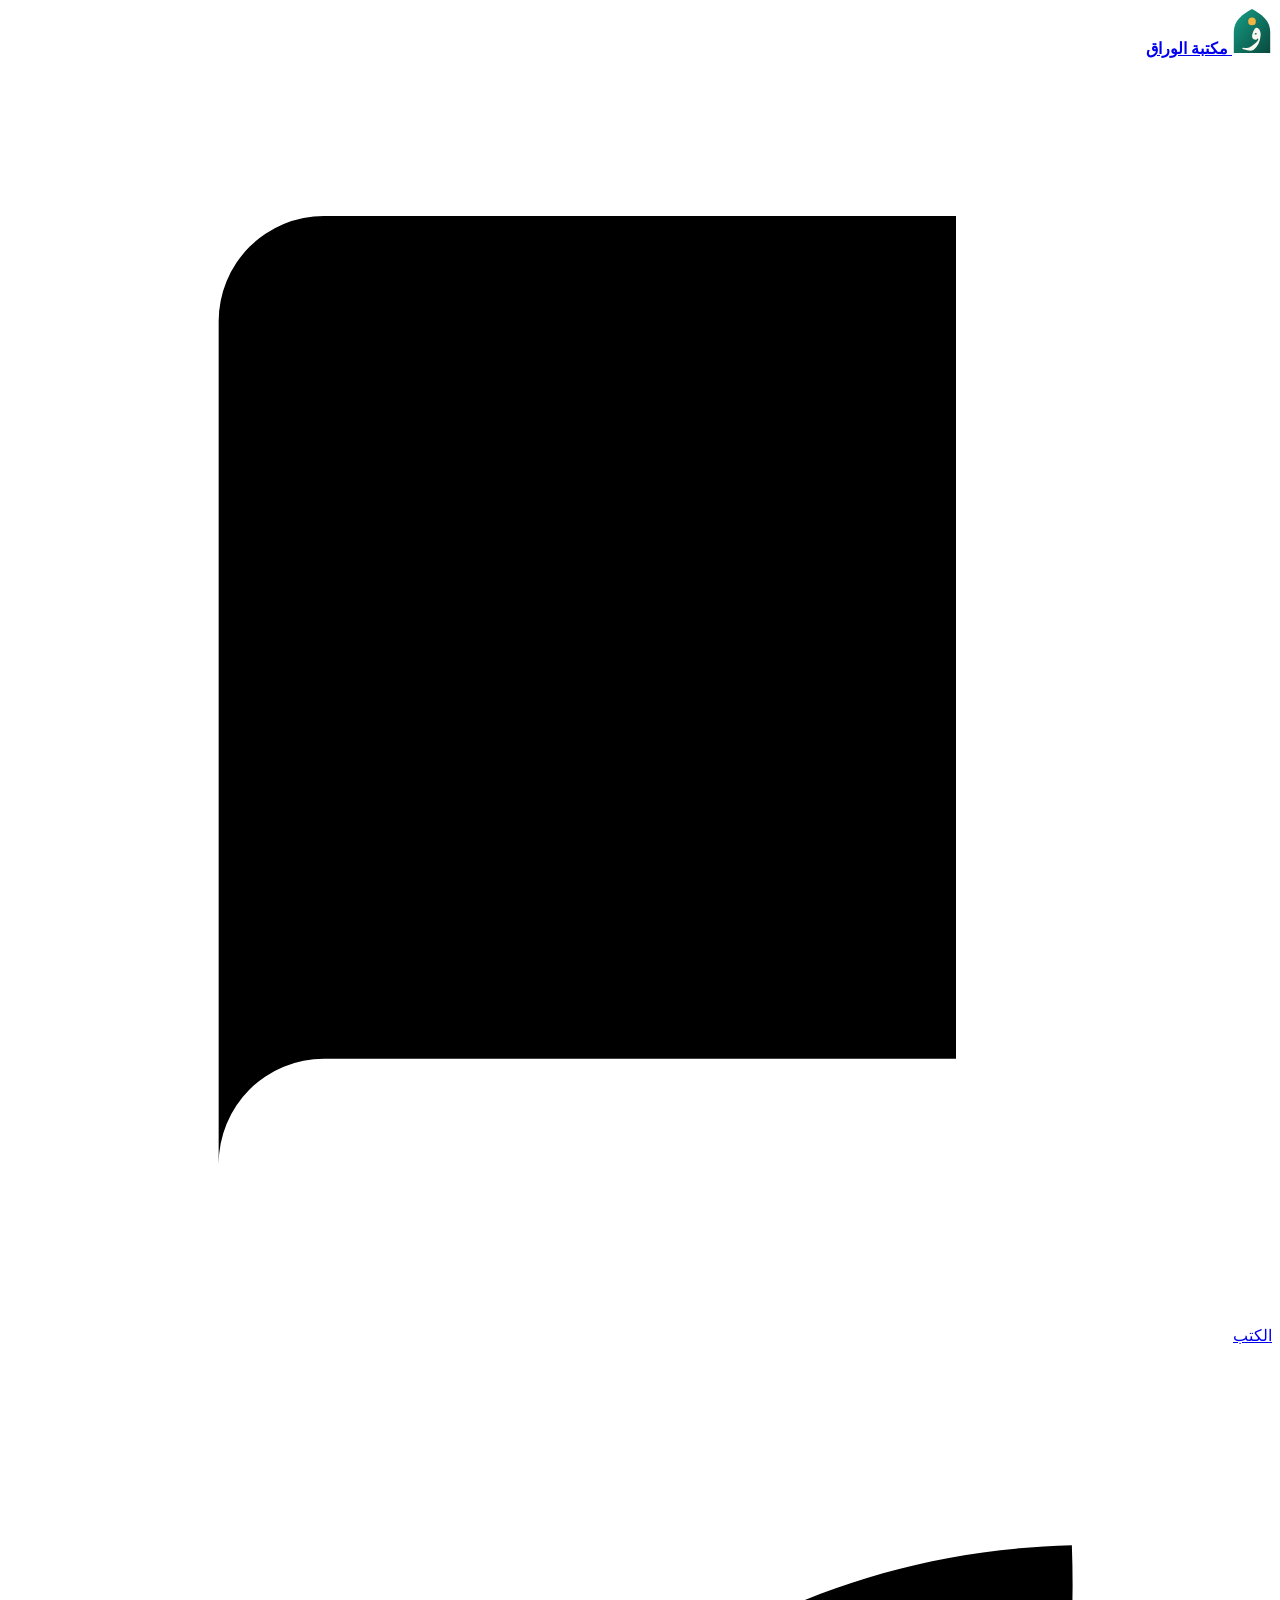
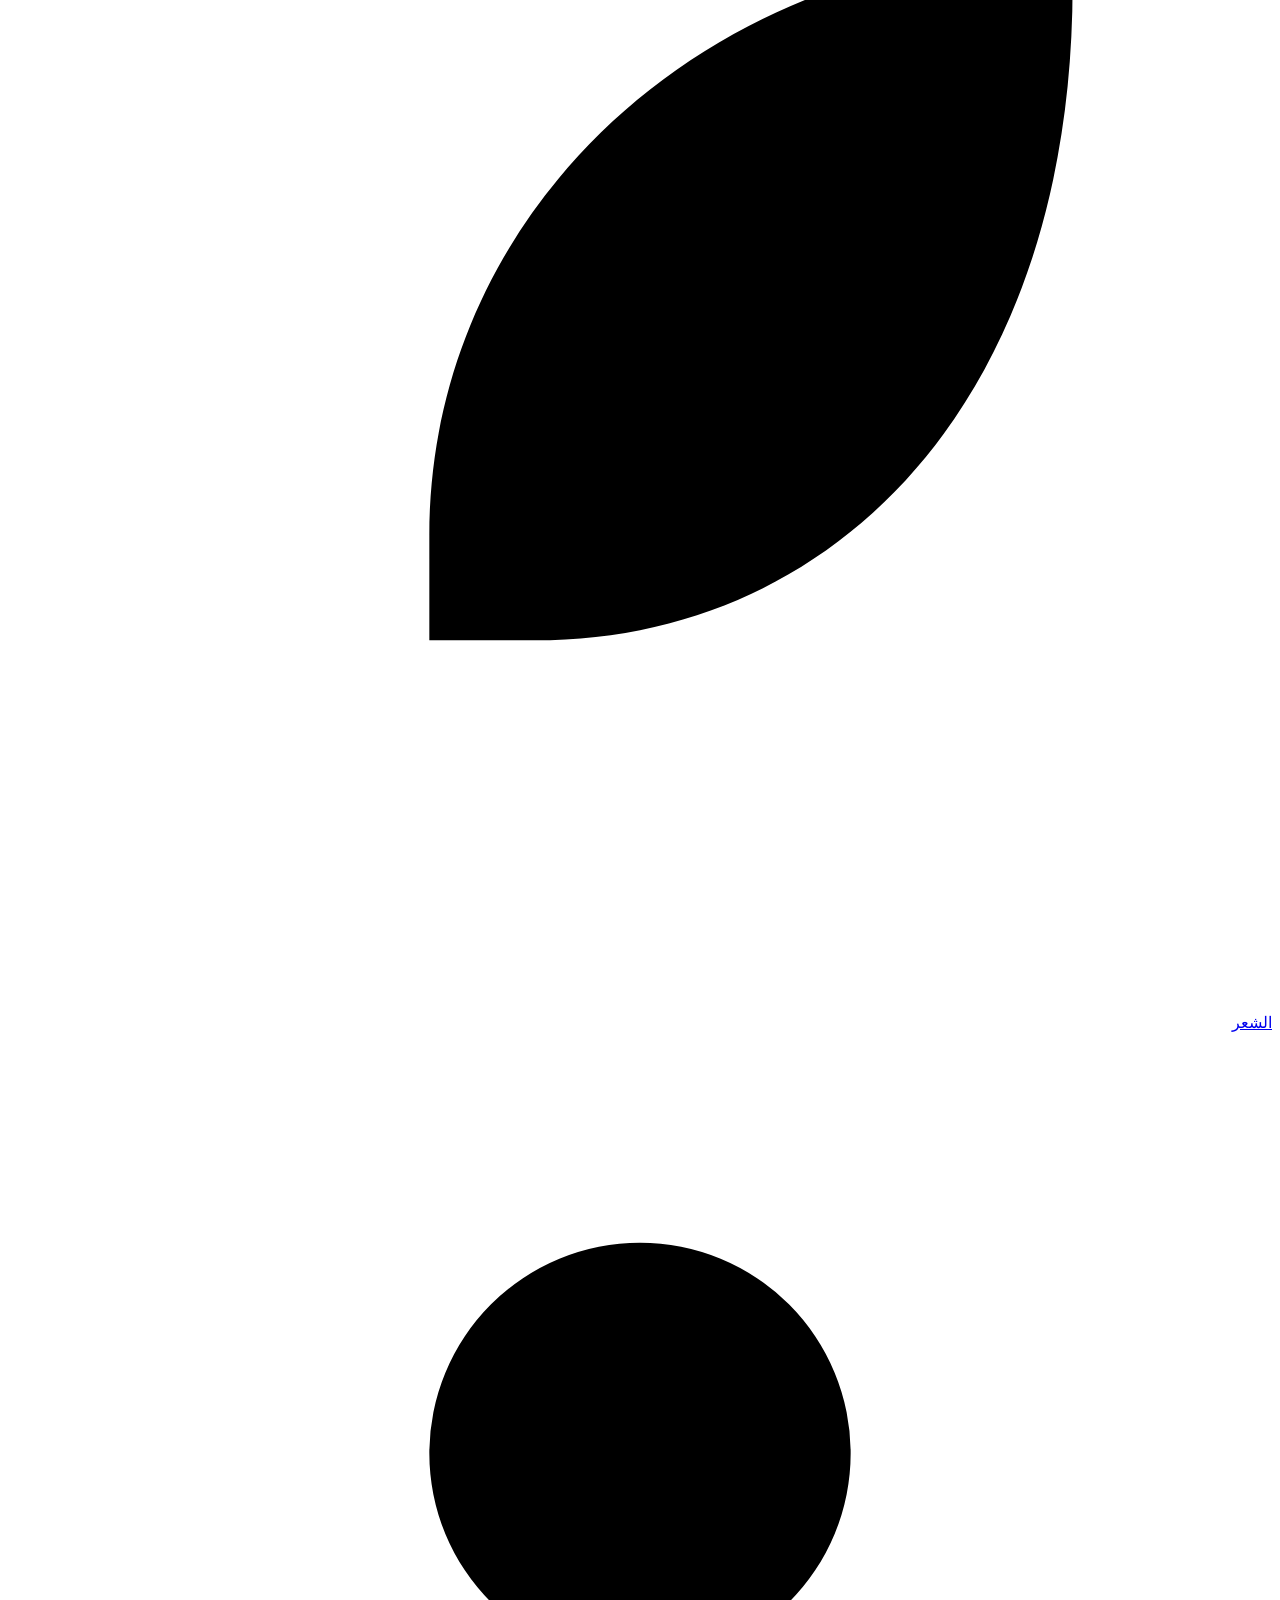
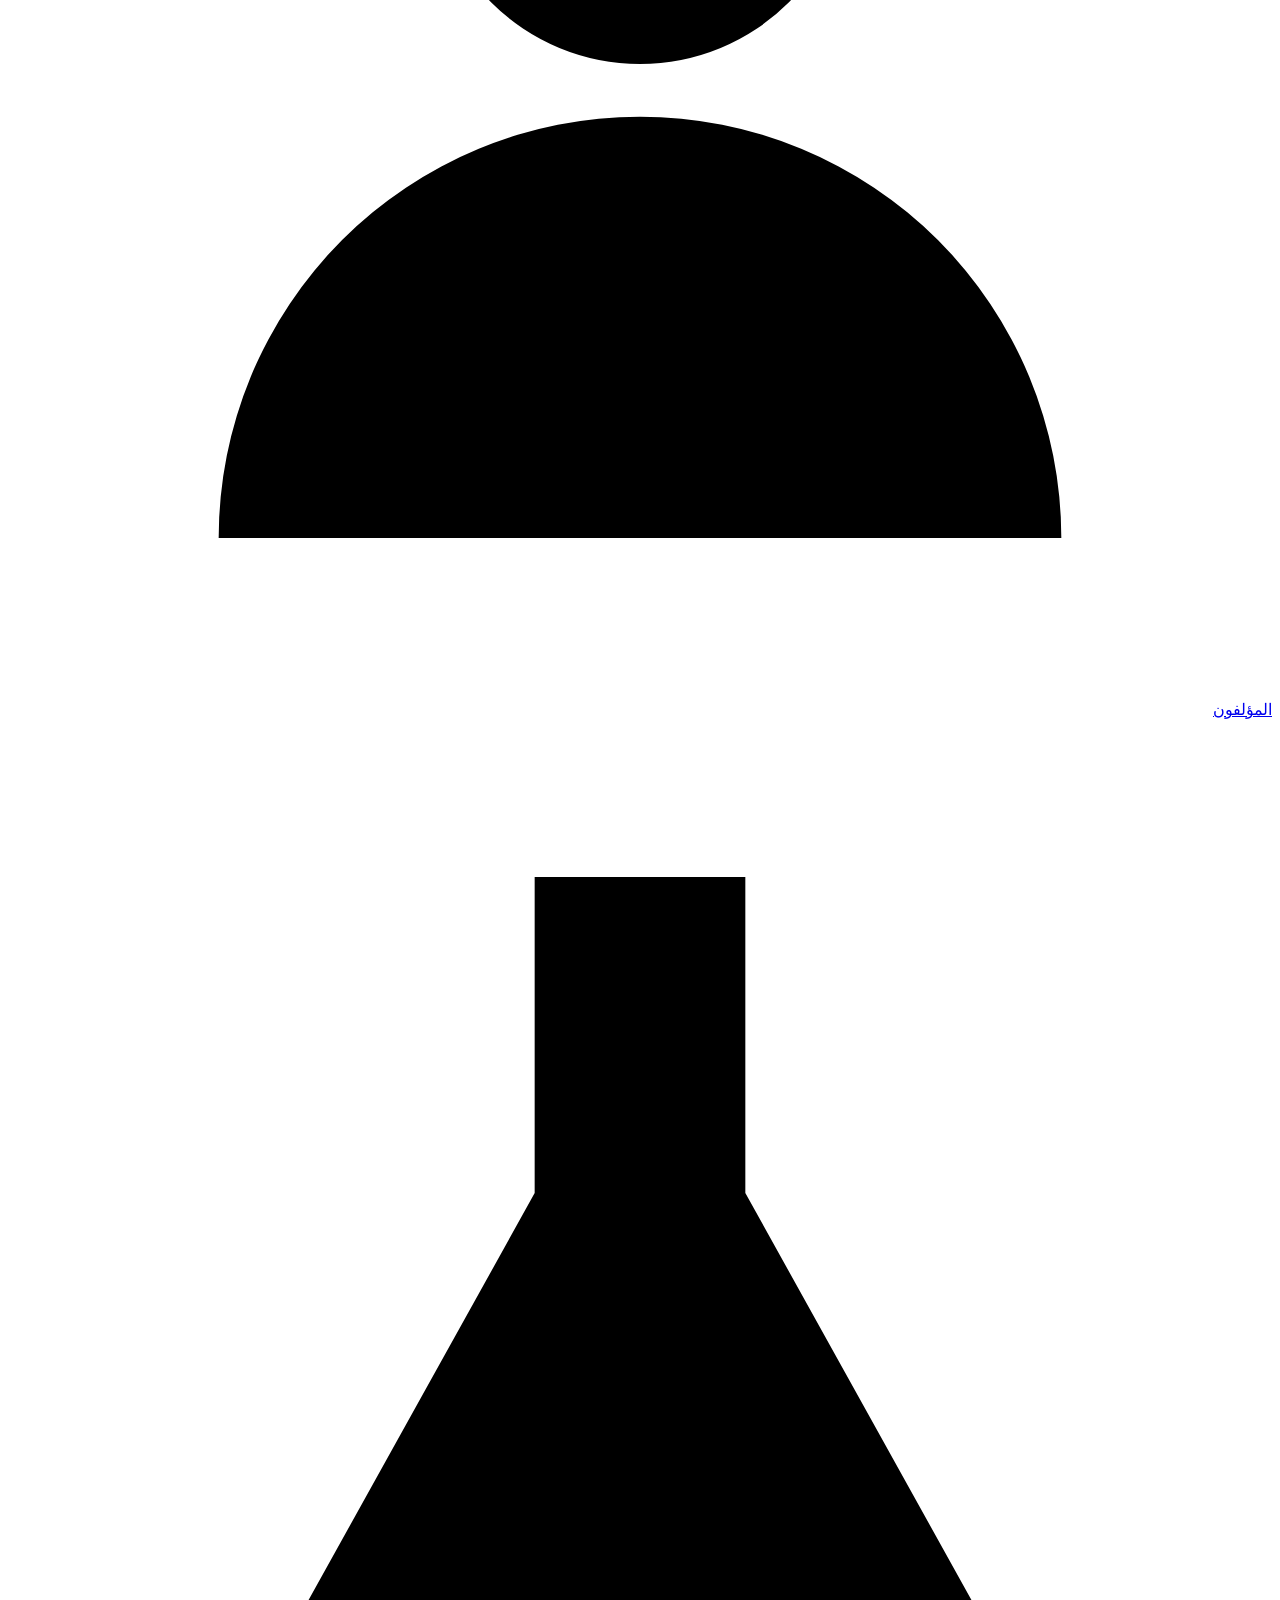
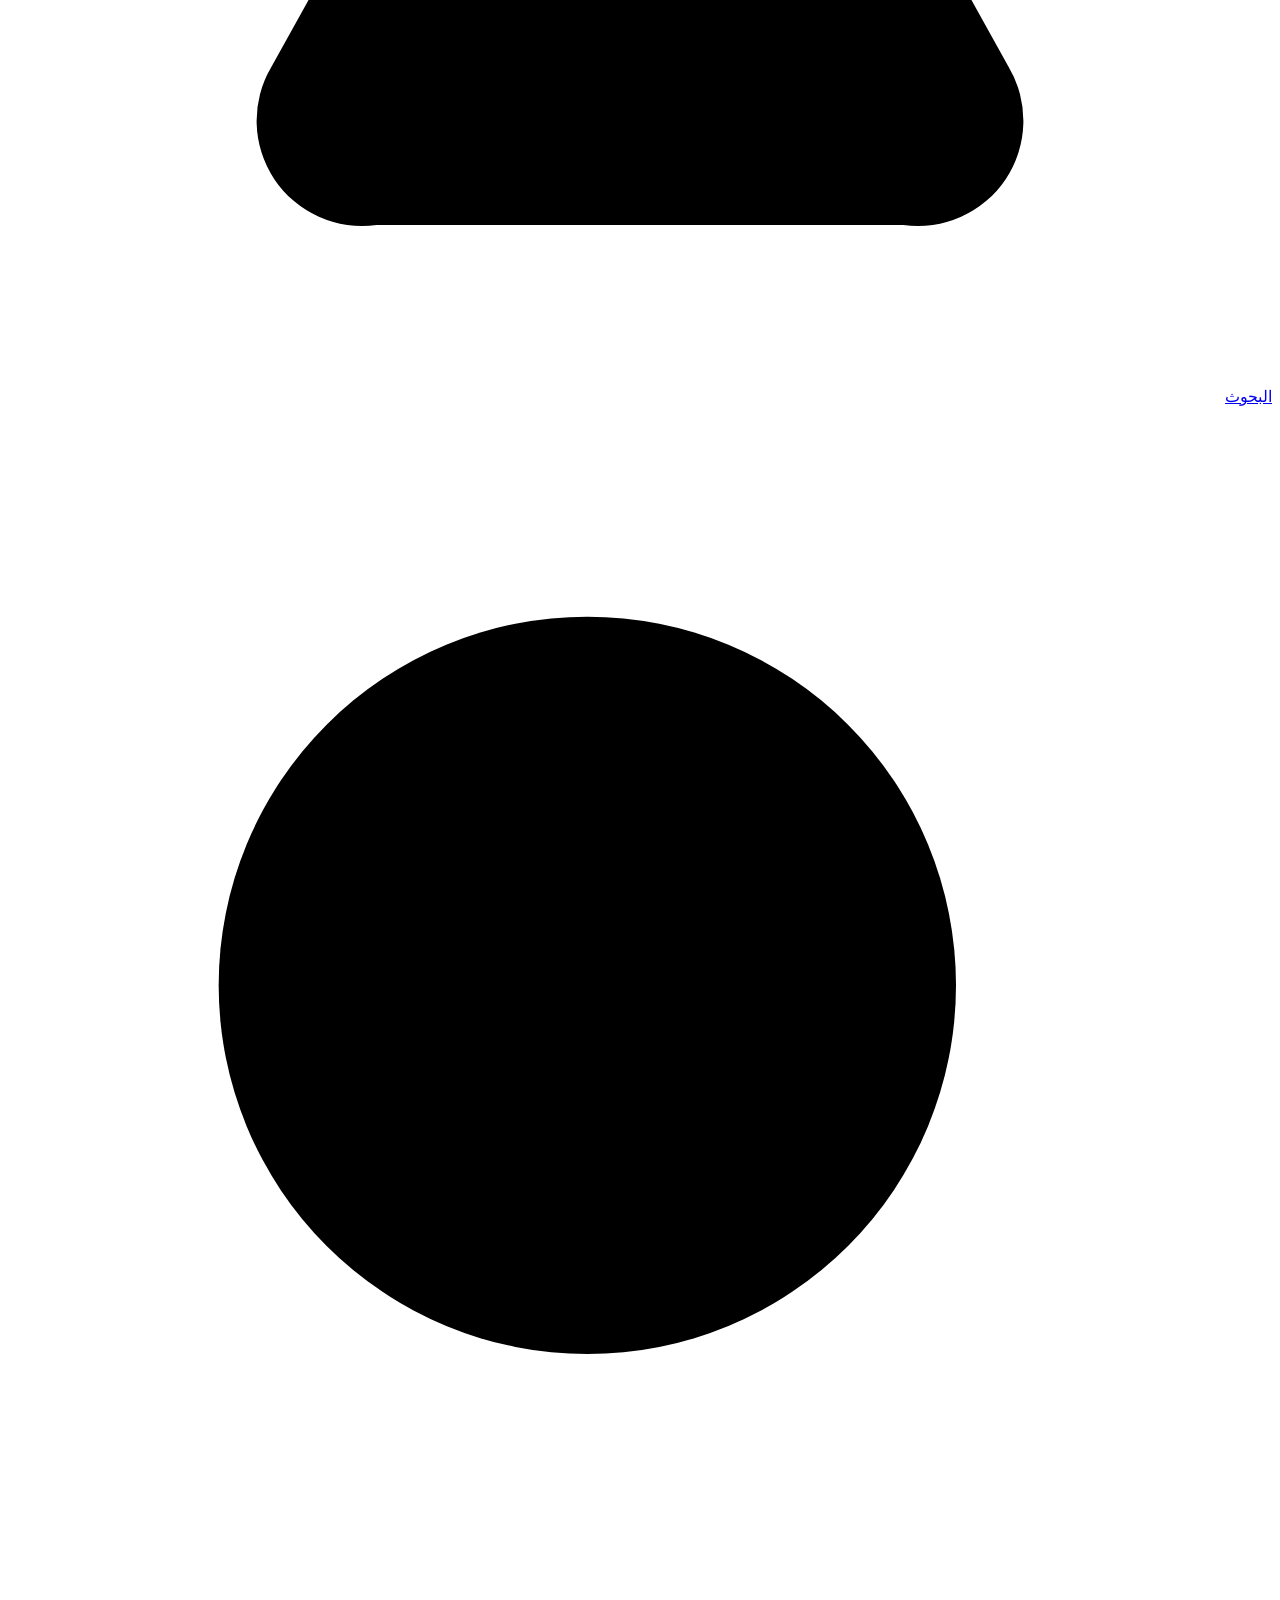
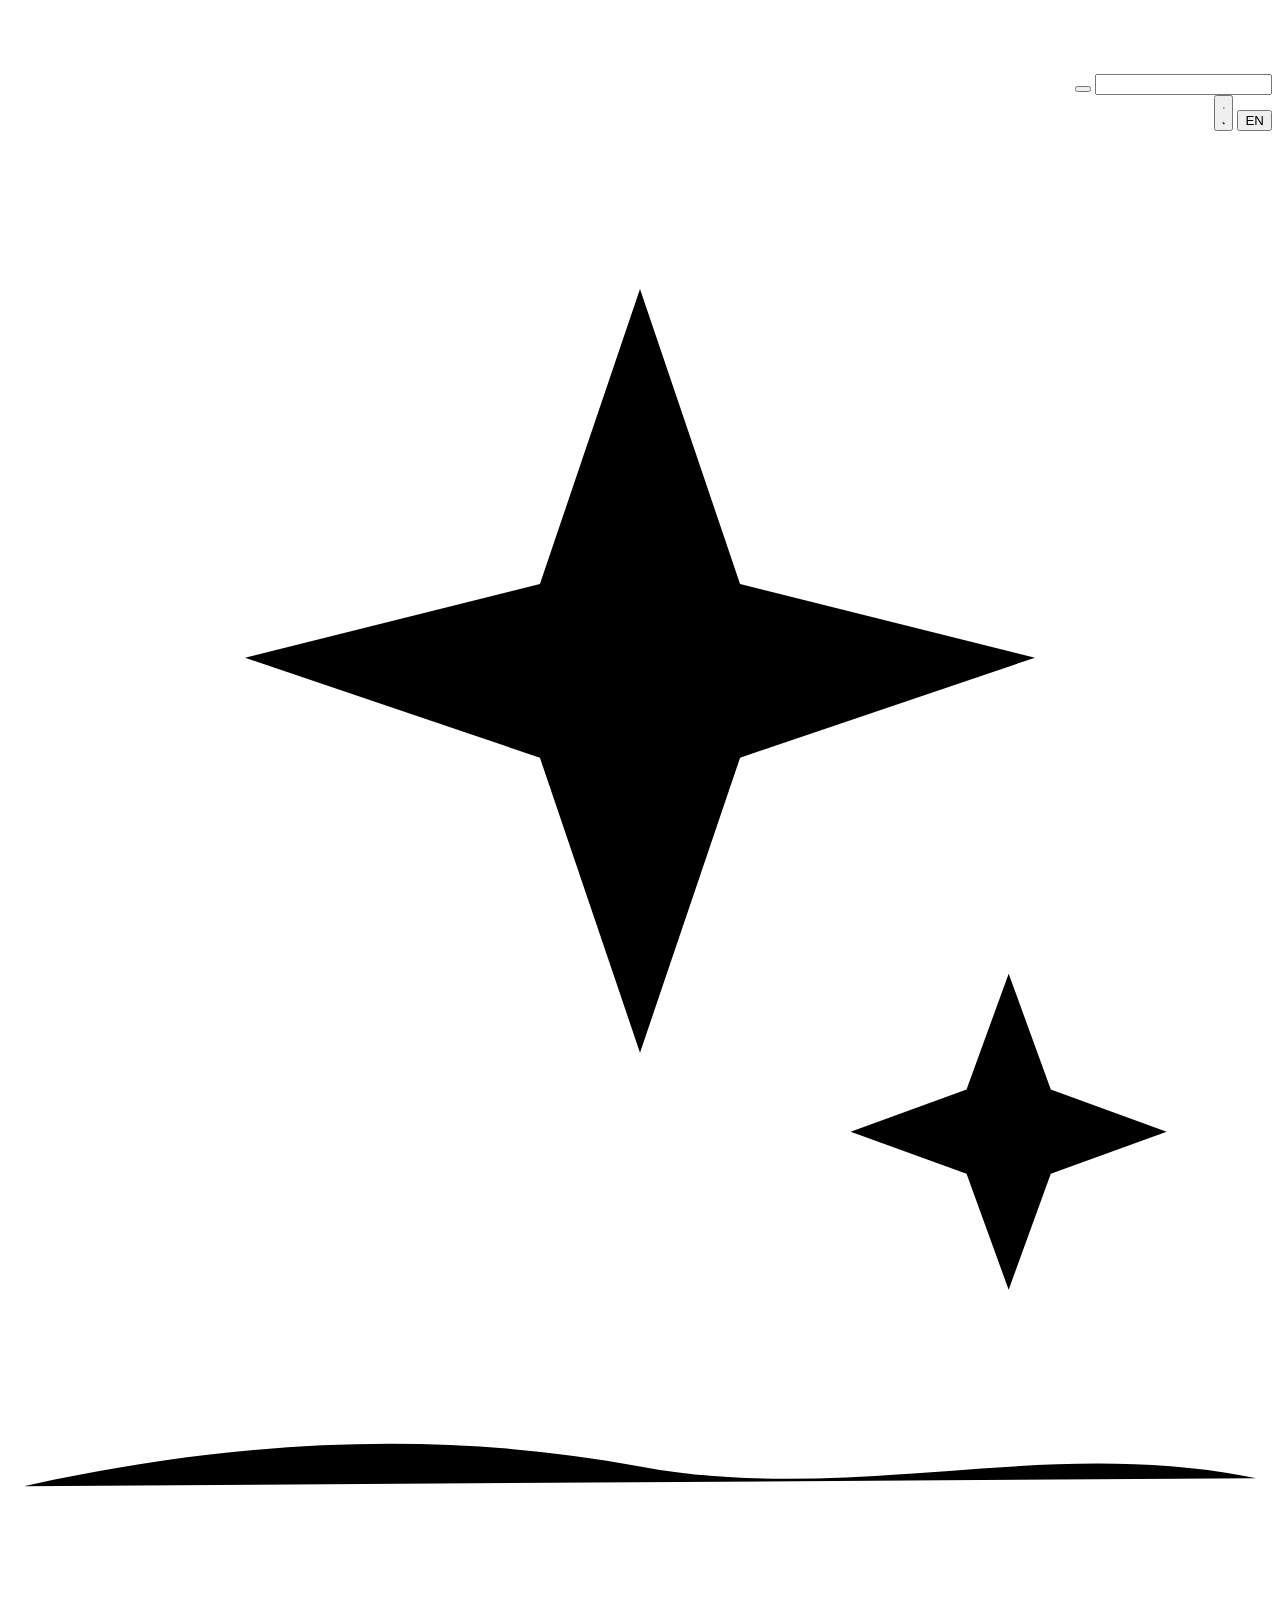
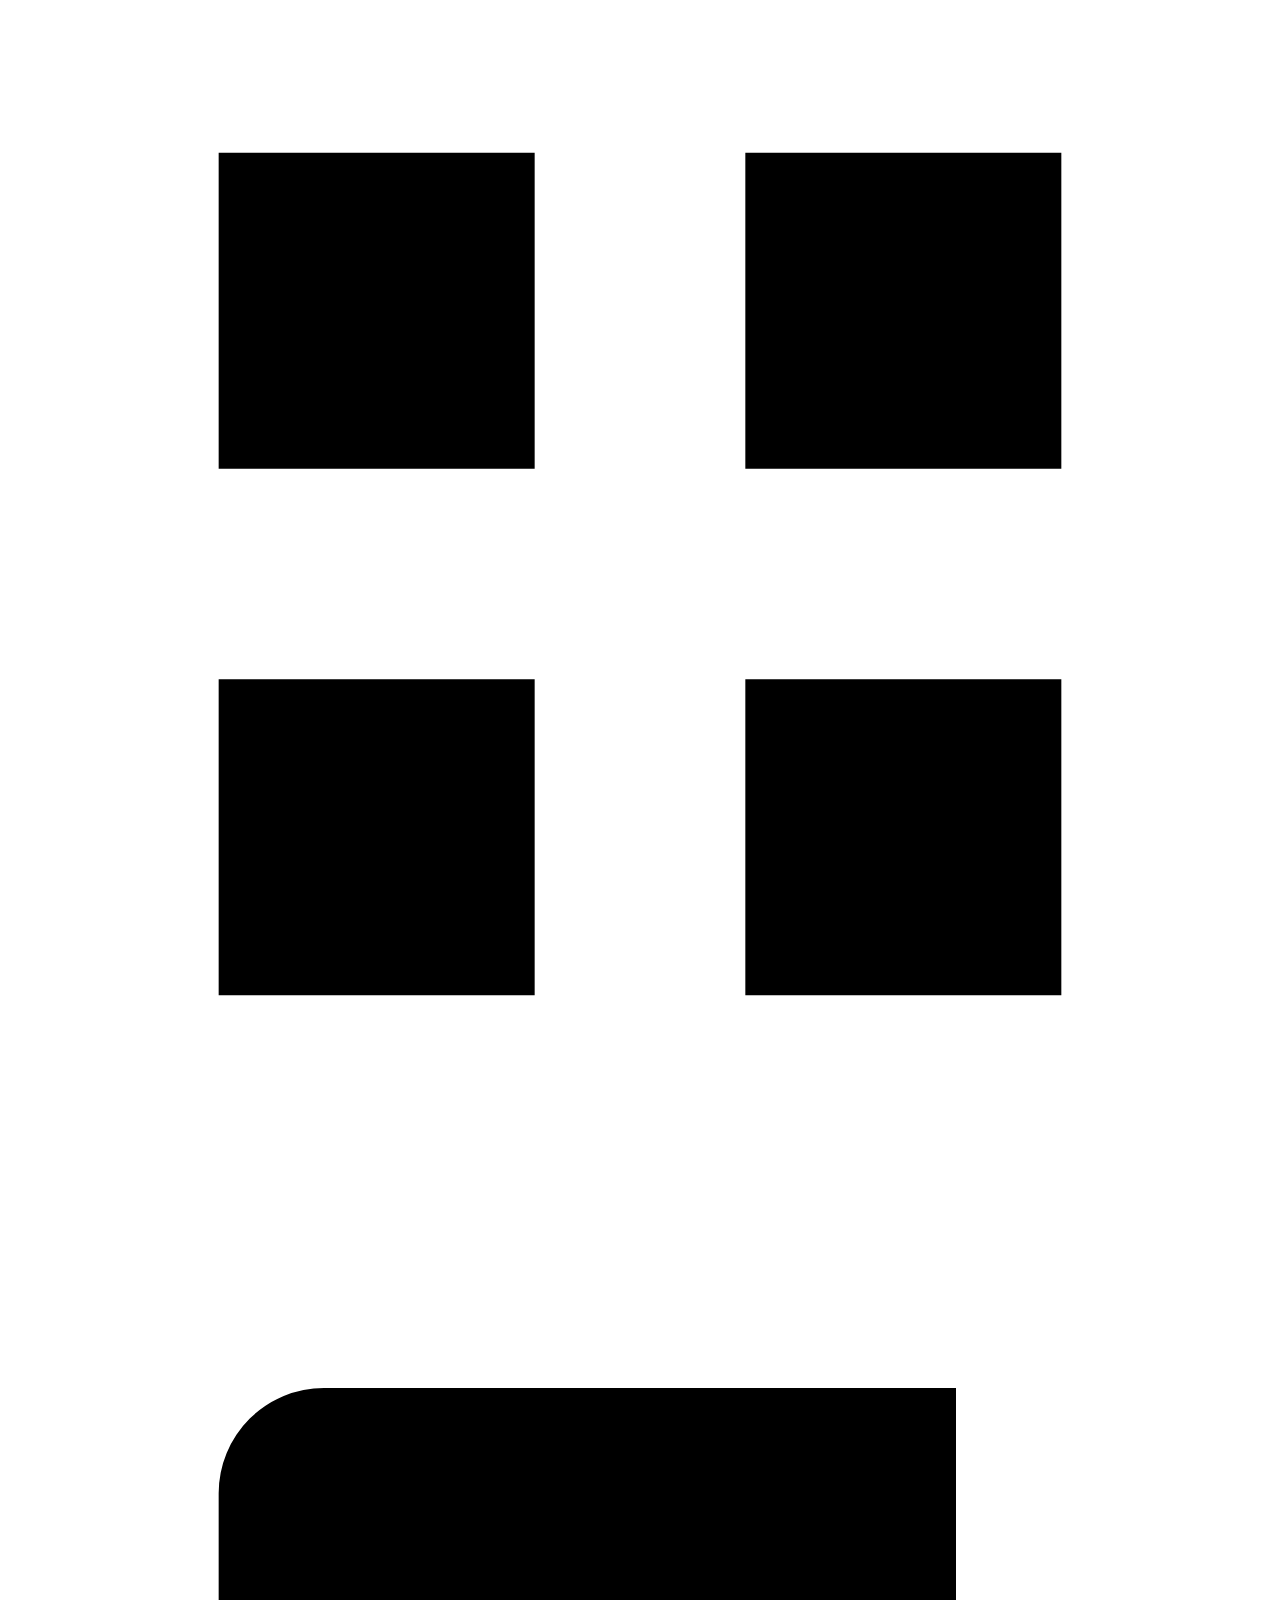
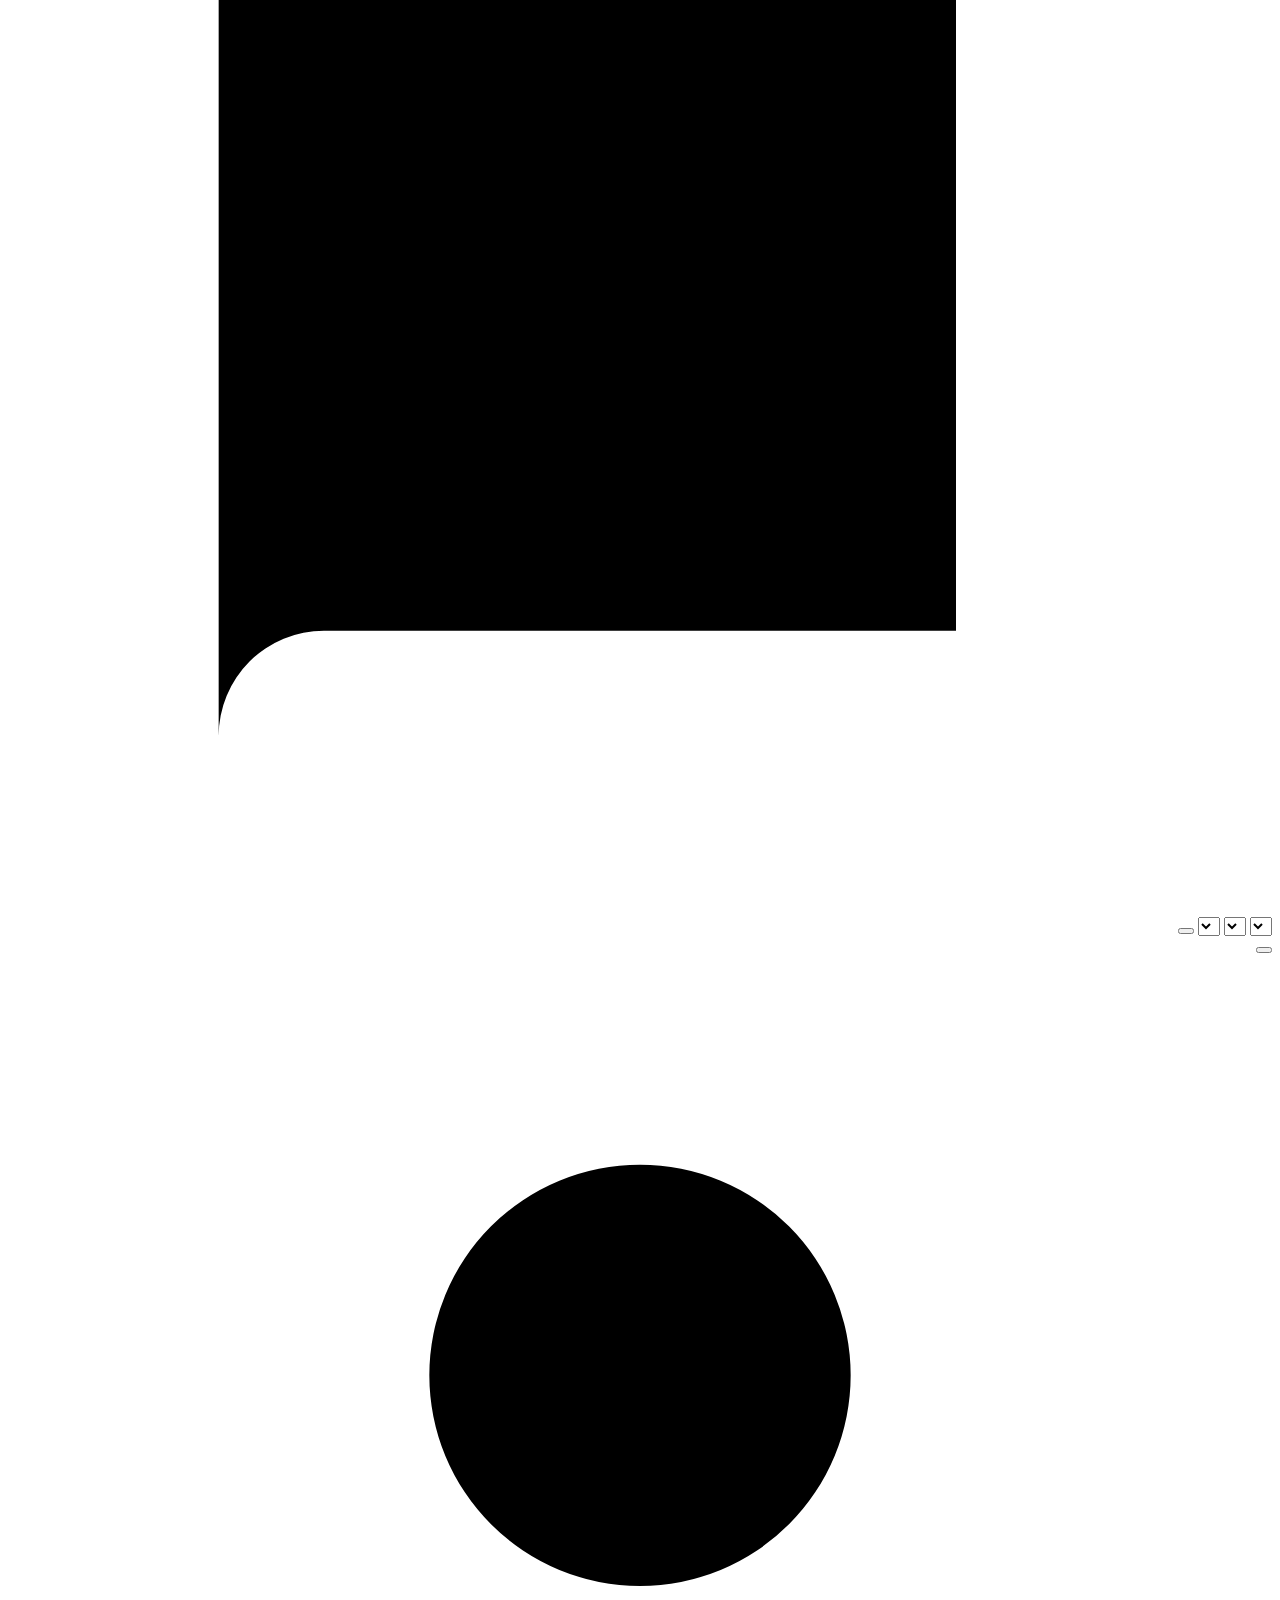
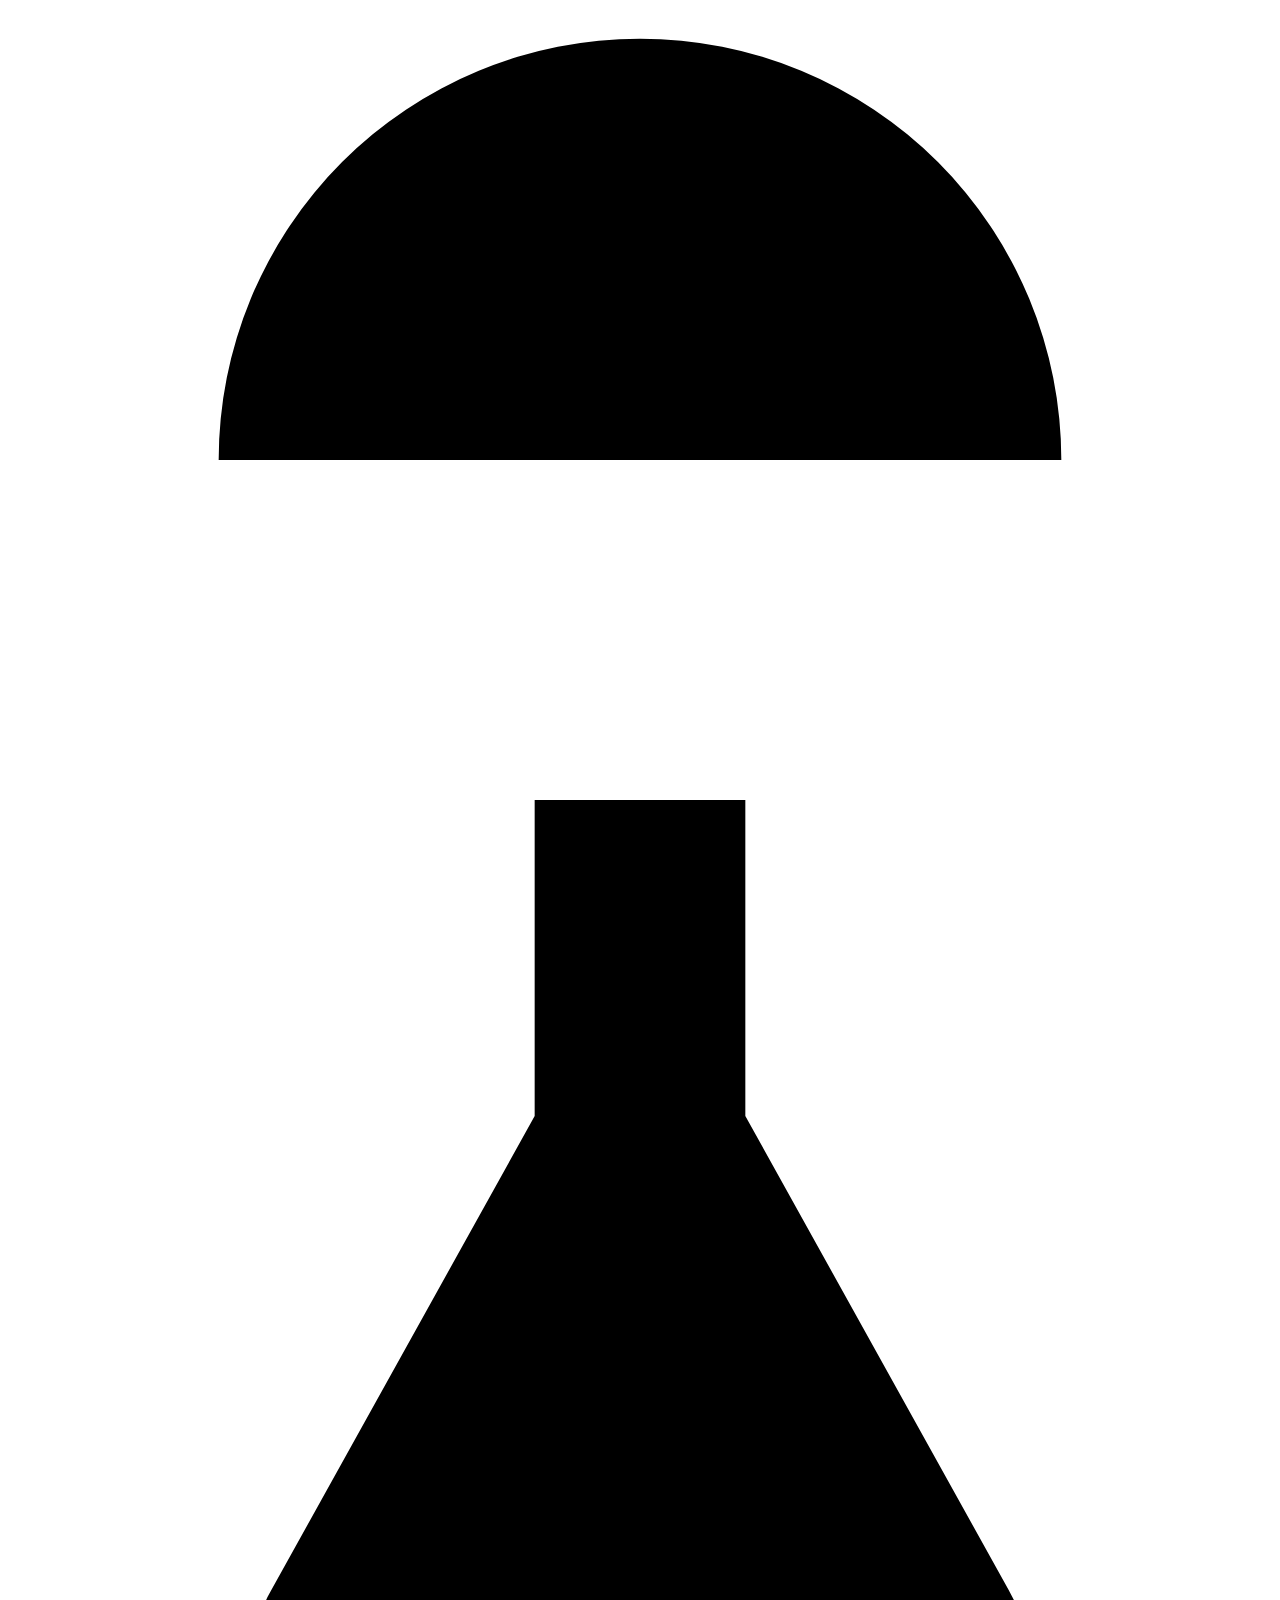
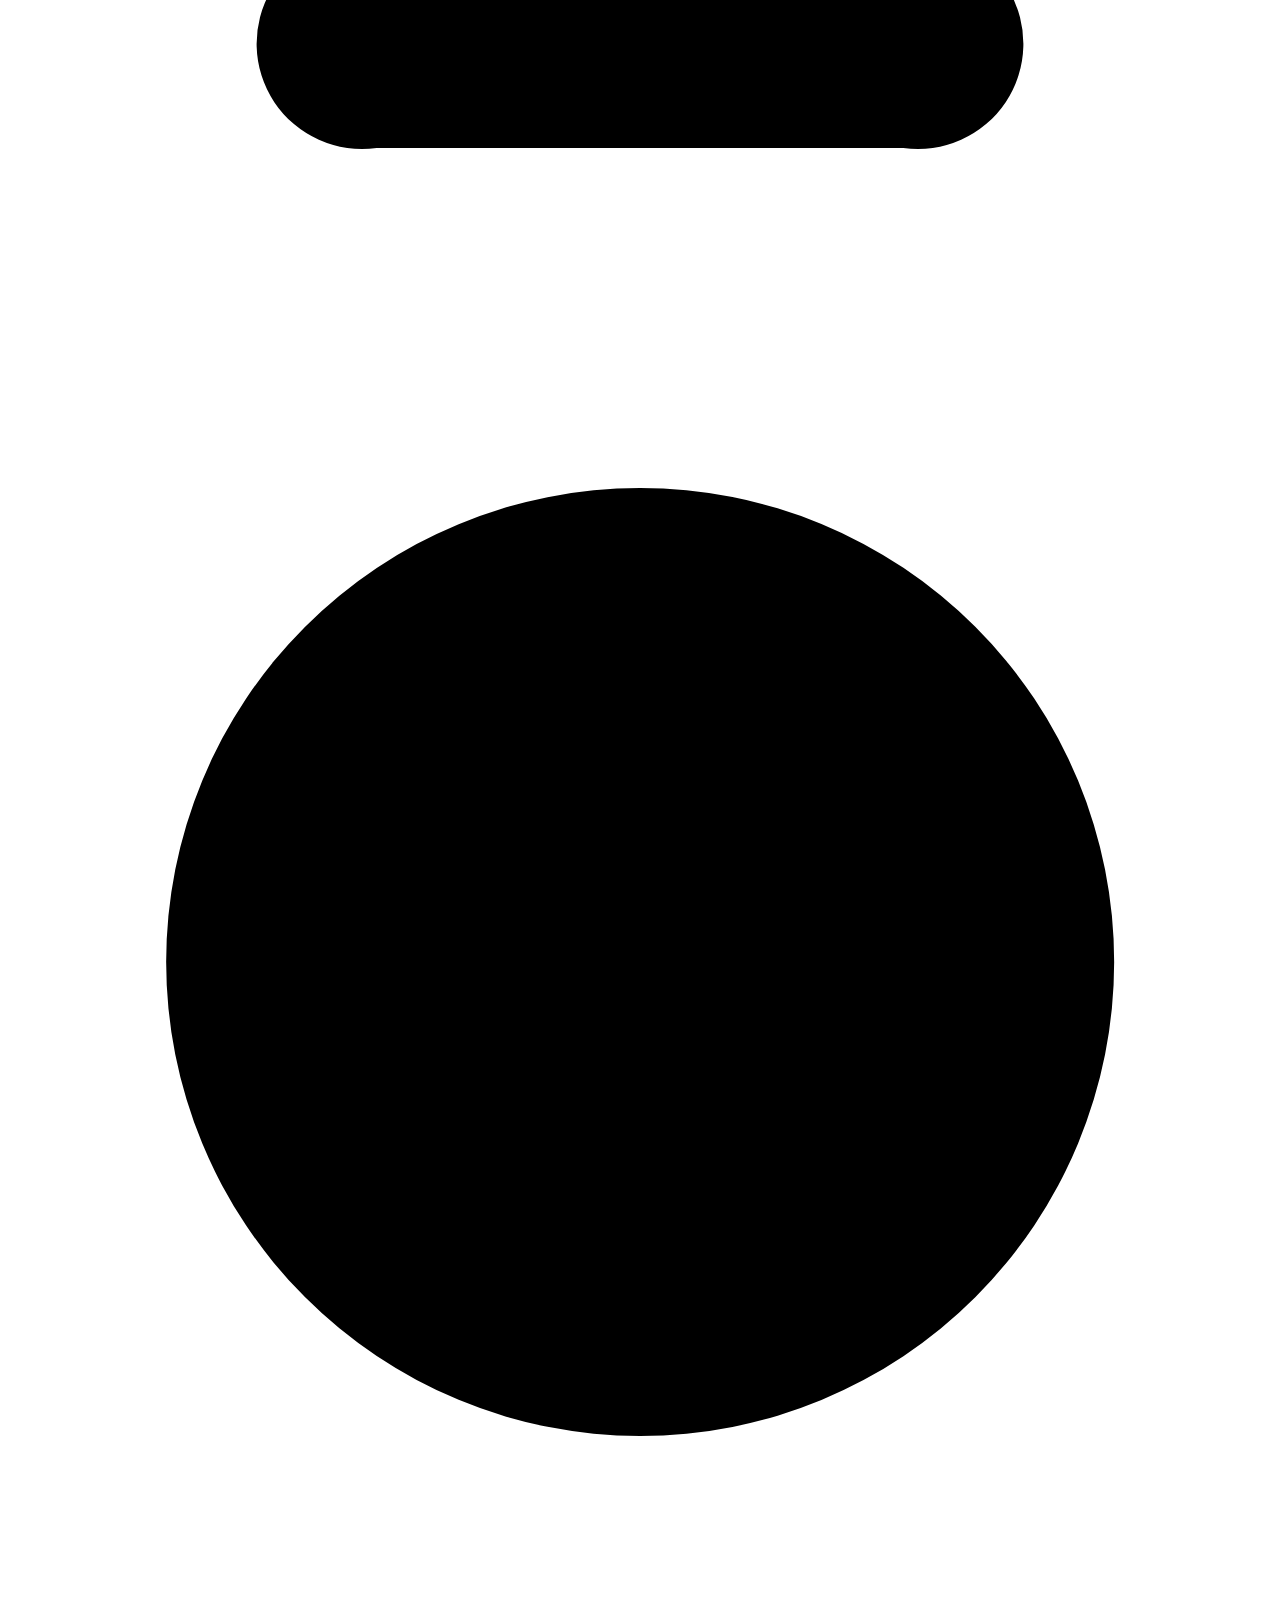
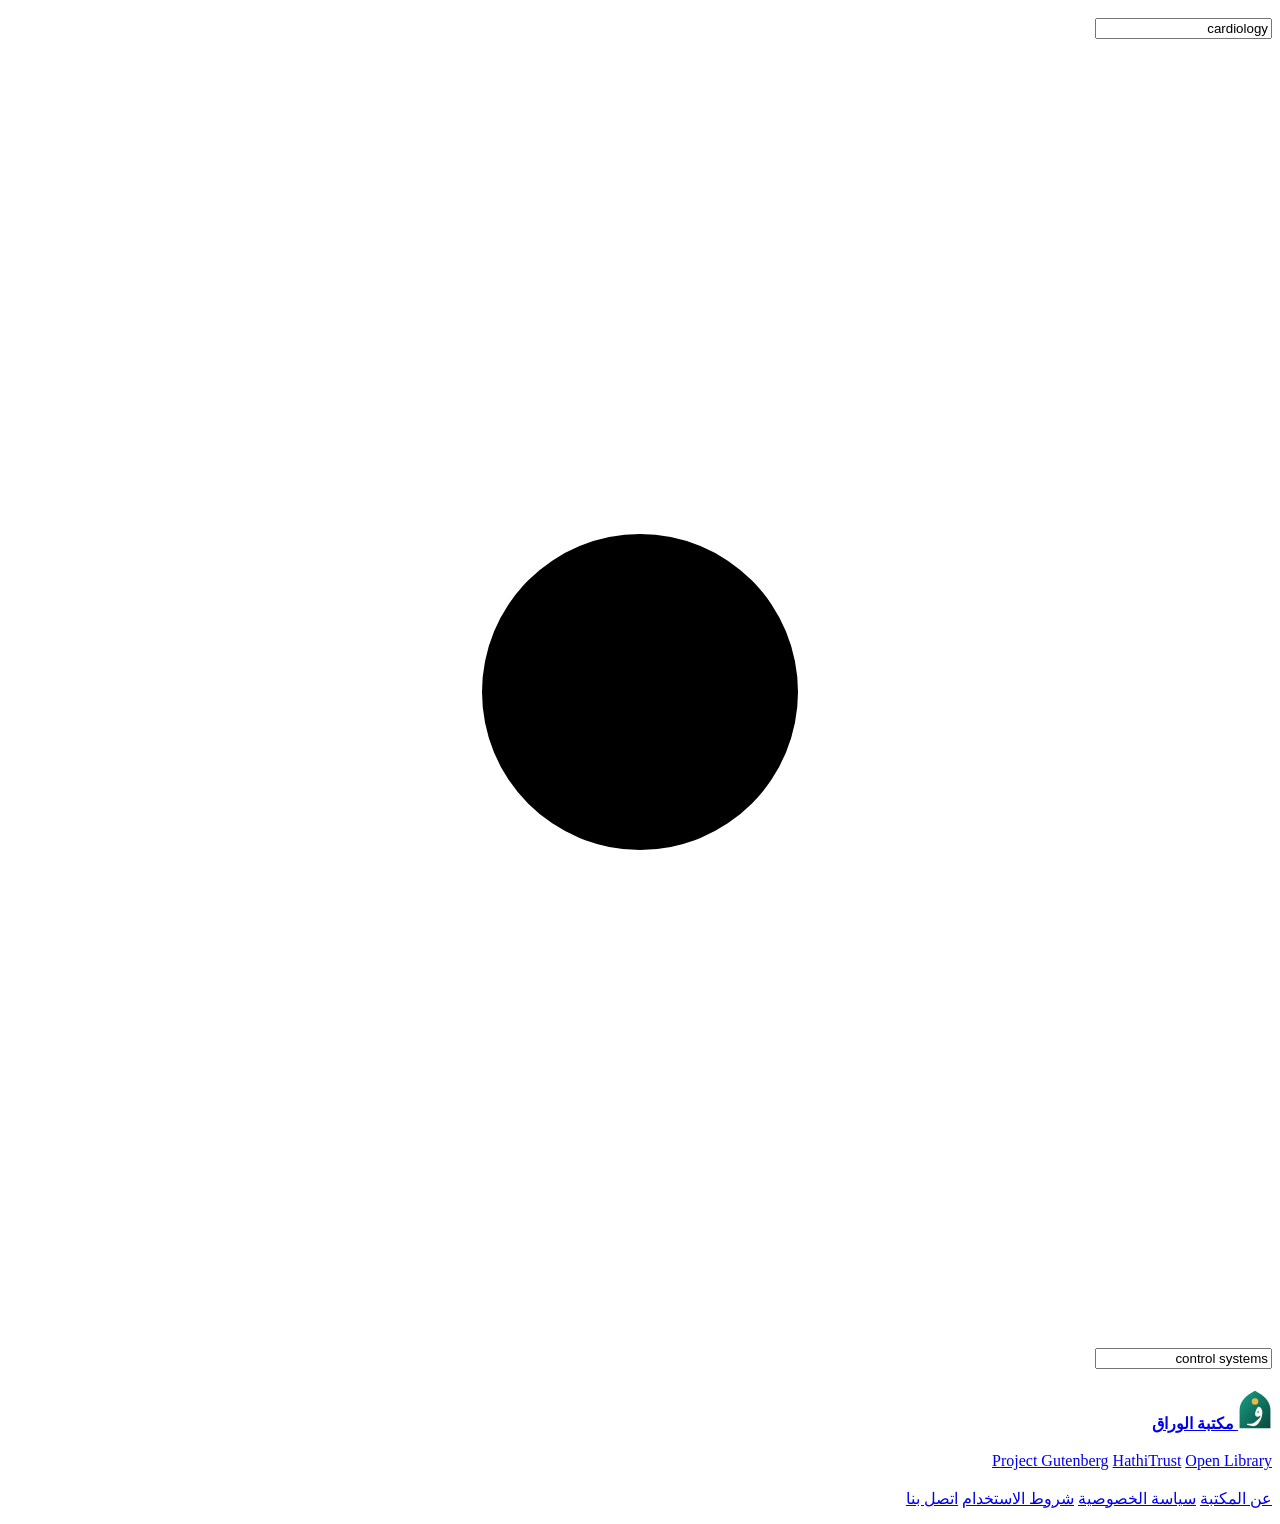
==== frontend/index.html @ 83ee7a57 "Relevance search: best matches first, one-letter slips forgiven - Results are ranked: exact title, t" ====
<!doctype html>
<html lang="ar" dir="rtl">

<head>
    <meta charset="utf-8">
    <meta name="viewport" content="width=device-width,initial-scale=1,viewport-fit=cover">
    <meta name="description" content="مكتبة الوراق: فهرس مفتوح لأكثر من مليون كتاب مسقطة عنها حقوق النشر، وعشرات آلاف القصائد العربية، وآلاف الكتب العربية الحديثة من روايات وتنمية بشرية، مع أغلفتها وتصنيفاتها. Open index of public-domain books and modern Arabic books.">
    <meta name="theme-color" content="#F2F0EA">
    <meta name="robots" content="index,follow">
    <meta property="og:title" content="مكتبة الوراق | Al-Warraq Library">
    <meta property="og:description" content="أكثر من مليون كتاب مجاني ومسقط عنه حق النشر، وديوان العرب من ويكي مصدر. Free public-domain books and Arabic poetry.">
    <meta property="og:site_name" content="Al-Warraq Library">
    <meta property="og:type" content="website">
    <meta name="twitter:card" content="summary_large_image">
    <meta name="twitter:title" content="مكتبة الوراق | Al-Warraq Library">
    <link rel="icon" href="/favicon.ico" sizes="any">
    <link rel="icon" type="image/svg+xml" href="/logo.svg">
    <link rel="apple-touch-icon" href="/apple-touch-icon.png">
    <link rel="manifest" href="/manifest.webmanifest">
    <!--SEO:HEAD-->
    <title>مكتبة الوراق | أكثر من مليون كتاب مجاني وقصائد عربية — Free Books</title>
    <link rel="preconnect" href="https://fonts.googleapis.com">
    <link rel="preconnect" href="https://fonts.gstatic.com" crossorigin>
    <link rel="preconnect" href="https://www.gutenberg.org">
    <link rel="dns-prefetch" href="https://covers.openlibrary.org">
    <link rel="stylesheet" href="https://fonts.googleapis.com/css2?family=Alexandria:wght@600;700;800&family=Amiri:wght@400;700&family=Fraunces:opsz,wght@9..144,600;9..144,700&family=IBM+Plex+Sans+Arabic:wght@400;500;600;700&display=swap">
    <link rel="stylesheet" href="/style.css?v=18"> 
    <meta name="google-site-verification" content="mr2m_OUyICgSG7KYmLlWVoiuB3-kiR-LwozvyM1Eqls" />
    <meta name="google-adsense-account" content="ca-pub-7058063023261152">
</head>

<body>
    <!-- shared gradient for the logo mark -->
    <svg width="0" height="0" style="position:absolute" aria-hidden="true">
        <defs>
            <linearGradient id="gArch" x1="0" y1="0" x2="1" y2="1">
                <stop offset="0" stop-color="#18A086" />
                <stop offset=".6" stop-color="#0E6B5A" />
                <stop offset="1" stop-color="#0A4A3E" />
            </linearGradient>
        </defs>
    </svg>

    <header class="bar">
        <div class="wrap bar-in">
            <a class="logo" href="#top" aria-label="Al-Warraq">
                <span class="logo-mark" aria-hidden="true"><svg viewBox="4 0 40 48" width="40" height="46"><path class="lg-arch" d="M5 47V25C5 13 14 6.5 24 1c10 5.5 19 12 19 24v22z" fill="url(#gArch)"/><circle class="lg-sun" cx="24" cy="14" r="4" fill="#F2B544"/><path class="lg-waw" d="M25.08 25.17Q26.8 20.46 28.87 20.5Q30.42 20.54 31.65 22.53Q32.8 24.43 33.02 26.89Q33.24 29.32 32.23 33.38Q31.26 37.39 28.39 40.83Q25.52 44.27 23.58 44.44Q22 44.67 18.91 44Q17.41 43.7 16.24 43.36Q15.07 43.03 14.32 42.73Q13.84 42.5 13.97 41.98Q14.1 41.4 14.81 41.53Q17.45 41.93 21.11 41.09Q22.92 40.7 26.4 37.65Q28.17 36.11 29.25 34.9Q30.33 33.69 30.64 32.72Q30.59 32.49 30.48 32.16Q30.37 31.83 30.24 31.44Q28.39 33.82 25.79 32.63Q22.83 31.3 25.08 25.17ZM29.27 27.25Q27.99 25.17 26.54 27.07Q27.64 28.31 29.27 27.25Z" fill="#FBF8F1"/></svg></span>
                <span class="logo-txt"><b data-i="brand">مكتبة الوراق</b><small data-i="brand_sub"></small></span>
            </a>
            <nav class="topnav" aria-label="Sections">
                <a href="#browse"><svg class="ic ic-nb" viewBox="0 0 24 24" aria-hidden="true"><path pathLength="1" d="M4 5a2 2 0 0 1 2-2h12v16H6a2 2 0 0 0-2 2z M8 7h7 M8 11h5"/></svg><span data-i="nav_browse">الكتب</span></a>
                <a href="#poetry"><svg class="ic ic-poe" viewBox="0 0 24 24" aria-hidden="true"><path pathLength="1" d="M20.2 3.8C13 4 8 9 8 15v2h2c6 0 10.5-5 10.2-13.2z M4 21l6-6"/></svg><span data-i="nav_poetry">الشعر</span></a>
                <a href="#authors"><svg class="ic ic-bio" viewBox="0 0 24 24" aria-hidden="true"><path pathLength="1" d="M12 12a4 4 0 1 0 0-8 4 4 0 0 0 0 8z M4 21a8 8 0 0 1 16 0"/></svg><span data-i="nav_authors">المؤلفون</span></a>
                <a href="#research"><svg class="ic ic-sci" viewBox="0 0 24 24" aria-hidden="true"><path pathLength="1" d="M9 3h6 M10 3v6l-5 9a2 2 0 0 0 2 3h10a2 2 0 0 0 2-3l-5-9V3 M8 15h8"/></svg><span data-i="nav_research">البحوث</span></a>
            </nav>
            <form class="search" id="searchForm" role="search">
                <svg class="ic ic-search" viewBox="0 0 24 24" aria-hidden="true"><circle cx="11" cy="11" r="7"/><path d="m20 20-3.5-3.5"/></svg>
                <input id="q" type="search" autocomplete="off" data-iph="ph">
                <button type="submit" data-i="search"></button>
            </form>
            <div class="tools">
                <button class="ibtn lang-btn" id="langBtn" type="button" aria-label="Language">EN</button>
                <button class="ibtn theme-btn" id="themeBtn" type="button" data-iarl="theme" aria-label="Theme">
                    <svg class="ic i-sun" viewBox="0 0 24 24" aria-hidden="true"><circle cx="12" cy="12" r="4"/><path d="M12 2v2M12 20v2M4.9 4.9l1.4 1.4M17.7 17.7l1.4 1.4M2 12h2M20 12h2M4.9 19.1l1.4-1.4M17.7 6.3l1.4-1.4"/></svg>
                    <svg class="ic i-moon" viewBox="0 0 24 24" aria-hidden="true"><path d="M20 14.5A8 8 0 0 1 9.5 4a8 8 0 1 0 10.5 10.5z"/><path class="tw" d="M17 3v3M15.5 4.5h3"/></svg>
                </button>
            </div>
        </div>
    </header>

    <main id="top">
        <section class="hero-sec">
            <div class="wrap hero">
                <div class="hero-txt">
                    <span class="tag"><svg class="ic ic-spark" viewBox="0 0 24 24" aria-hidden="true"><path d="M12 3l1.9 5.6L19.5 10l-5.6 1.9L12 17.5l-1.9-5.6L4.5 10l5.6-1.4z M19 16l.8 2.2 2.2.8-2.2.8L19 22l-.8-2.2-2.2-.8 2.2-.8z"/></svg><span data-i="eyebrow"></span></span>
                    <h1 data-i="h1"></h1>
                    <svg class="swash" viewBox="0 0 320 26" aria-hidden="true"><path pathLength="1" d="M316 15C262 4 214 22 160 12S54 6 4 17"/></svg>
                    <p class="lead" data-i="lede"></p>
                    <div class="quick" id="quick"></div>
                    <div class="stats" id="stats"></div>
                </div>
                <div class="fan" id="fan" aria-hidden="true"></div>
            </div>
        </section>

        <section class="cats-sec reveal" id="cats">
            <div class="wrap">
                <div class="sec-head">
                    <span class="sec-ic" aria-hidden="true"><svg class="ic ic-gen" viewBox="0 0 24 24"><path pathLength="1" d="M4 4h6v6H4z M14 4h6v6h-6z M4 14h6v6H4z M14 14h6v6h-6z"/></svg></span>
                    <div>
                        <h2 data-i="cats_h"></h2>
                        <p class="lead" data-i="cats_p"></p>
                    </div>
                </div>
                <div class="catgrid" id="catGrid"></div>
            </div>
        </section>

        <section class="poetry-sec reveal" id="poetry" hidden>
            <div class="wrap">
                <div class="poetry">
                    <div class="poetry-txt">
                        <span class="tag rose"><svg class="ic ic-poe" viewBox="0 0 24 24" aria-hidden="true"><path pathLength="1" d="M20.2 3.8C13 4 8 9 8 15v2h2c6 0 10.5-5 10.2-13.2z M4 21l6-6"/></svg><span data-i="poems_tag"></span></span>
                        <h2 data-i="poems_h"></h2>
                        <p class="lead" id="poemsLead"></p>
                    </div>
                    <div class="poets" id="poets"></div>
                    <blockquote class="verse" id="verse"></blockquote>
                </div>
            </div>
        </section>

        <section class="pop-sec" id="popular" hidden>
            <div class="wrap">
                <div id="popBooks"></div>
                <div id="popSearch"></div>
            </div>
        </section>

        <section id="browse" class="browse-sec">
            <div class="wrap">
                <div class="sec-head">
                    <span class="sec-ic" aria-hidden="true"><svg class="ic ic-nov" viewBox="0 0 24 24"><path pathLength="1" d="M4 5a2 2 0 0 1 2-2h12v16H6a2 2 0 0 0-2 2z M8 7h7 M8 11h5"/></svg></span>
                    <div>
                        <h2 data-i="browse_h"></h2>
                        <p class="lead" data-i="browse_p"></p>
                    </div>
                </div>
            </div>
            <div class="wrap layout">
                <aside class="side" id="side" aria-label="Filters">
                    <div class="grp">
                        <h3 data-i="f_cat"></h3>
                        <div class="catlist" id="catList"></div>
                    </div>
                    <div class="grp">
                        <label class="sel"><span data-i="f_lang"></span><select id="fLang"></select></label>
                        <label class="sel"><span data-i="f_org"></span><select id="fOrg"></select></label>
                        <label class="sel"><span data-i="f_sort"></span><select id="fSort"></select></label>
                        <button class="clear" id="clearBtn" type="button" data-i="clear"></button>
                    </div>
                </aside>
                <div>
                    <div class="res-head" aria-live="polite">
                        <span class="count" id="count"></span>
                        <span id="chips" style="display:contents"></span>
                        <button id="filtBtn" type="button" aria-controls="side" aria-expanded="false"></button>
                    </div>
                    <div id="beyond"></div>
                    <div class="grid" id="grid"></div>
                    <div id="state"></div>
                    <div id="sentinel"></div>
                    <button class="more" id="moreBtn" type="button" hidden></button>
                </div>
            </div>
        </section>

        <section id="authors" class="authors-sec reveal">
            <div class="wrap">
                <div class="sec-head">
                    <span class="sec-ic" aria-hidden="true"><svg class="ic ic-bio" viewBox="0 0 24 24"><path pathLength="1" d="M12 12a4 4 0 1 0 0-8 4 4 0 0 0 0 8z M4 21a8 8 0 0 1 16 0"/></svg></span>
                    <div>
                        <h2 data-i="authors_h"></h2>
                        <p class="lead" data-i="authors_p"></p>
                    </div>
                </div>
                <div class="avs" id="avs"></div>
                <button class="linkbtn" id="authMore" type="button" hidden></button>
            </div>
        </section>

        <section id="research" class="research-sec reveal">
            <div class="wrap">
                <div class="sec-head">
                    <span class="sec-ic" aria-hidden="true"><svg class="ic ic-sci" viewBox="0 0 24 24"><path pathLength="1" d="M9 3h6 M10 3v6l-5 9a2 2 0 0 0 2 3h10a2 2 0 0 0 2-3l-5-9V3 M8 15h8"/></svg></span>
                    <div>
                        <h2 data-i="research_h"></h2>
                        <p class="lead" data-i="research_p"></p>
                    </div>
                </div>
                <div class="desks">
                    <div class="desk" id="deskMed">
                        <h3><span class="dk-ic med" aria-hidden="true"><svg class="ic ic-med" viewBox="0 0 24 24"><path pathLength="1" d="M12 21a9 9 0 1 0 0-18 9 9 0 0 0 0 18z M12 8v8 M8 12h8"/></svg></span><span data-i="med_h"></span></h3>
                        <p class="d" data-i="med_p"></p>
                        <input id="rqMed" type="search" autocomplete="off" value="cardiology" data-iph="r_ph">
                        <div class="topics" id="topicsMed"></div>
                        <div class="papers" id="papersMed" aria-live="polite"></div>
                        <h4 class="src-h" data-i="also_src"></h4>
                        <div class="srcs" id="srcsMed"></div>
                    </div>
                    <div class="desk" id="deskEng">
                        <h3><span class="dk-ic eng" aria-hidden="true"><svg class="ic ic-eng" viewBox="0 0 24 24"><path pathLength="1" d="M12 15a3 3 0 1 0 0-6 3 3 0 0 0 0 6z M12 2v3 M12 19v3 M2 12h3 M19 12h3 M5 5l2 2 M17 17l2 2 M19 5l-2 2 M7 17l-2 2"/></svg></span><span data-i="eng_h"></span></h3>
                        <p class="d" data-i="eng_p"></p>
                        <input id="rqEng" type="search" autocomplete="off" value="control systems" data-iph="r_ph">
                        <div class="topics" id="topicsEng"></div>
                        <div class="papers" id="papersEng" aria-live="polite"></div>
                        <h4 class="src-h" data-i="also_src"></h4>
                        <div class="srcs" id="srcsEng"></div>
                    </div>
                </div>
            </div>
        </section>
    </main>

    <footer class="foot">
        <div class="wrap foot-in">
            <div class="foot-brand">
                <a class="logo" href="#top" aria-label="Al-Warraq">
                    <span class="logo-mark sm" aria-hidden="true"><svg viewBox="4 0 40 48" width="34" height="39"><path class="lg-arch" d="M5 47V25C5 13 14 6.5 24 1c10 5.5 19 12 19 24v22z" fill="url(#gArch)"/><circle class="lg-sun" cx="24" cy="14" r="4" fill="#F2B544"/><path class="lg-waw" d="M25.08 25.17Q26.8 20.46 28.87 20.5Q30.42 20.54 31.65 22.53Q32.8 24.43 33.02 26.89Q33.24 29.32 32.23 33.38Q31.26 37.39 28.39 40.83Q25.52 44.27 23.58 44.44Q22 44.67 18.91 44Q17.41 43.7 16.24 43.36Q15.07 43.03 14.32 42.73Q13.84 42.5 13.97 41.98Q14.1 41.4 14.81 41.53Q17.45 41.93 21.11 41.09Q22.92 40.7 26.4 37.65Q28.17 36.11 29.25 34.9Q30.33 33.69 30.64 32.72Q30.59 32.49 30.48 32.16Q30.37 31.83 30.24 31.44Q28.39 33.82 25.79 32.63Q22.83 31.3 25.08 25.17ZM29.27 27.25Q27.99 25.17 26.54 27.07Q27.64 28.31 29.27 27.25Z" fill="#FBF8F1"/></svg></span>
                    <span class="logo-txt"><b data-i="brand">مكتبة الوراق</b></span>
                </a>
                <p data-i="foot_about"></p>
            </div>
            <div class="foot-src">
                <h3 data-i="foot_src"></h3>
                <a href="https://www.gutenberg.org" target="_blank" rel="noopener">Project Gutenberg</a>
                <a href="https://www.hathitrust.org" target="_blank" rel="noopener">HathiTrust</a>
                <a href="https://ar.wikisource.org" target="_blank" rel="noopener" data-i="ws_name"></a>
                <a href="https://openlibrary.org" target="_blank" rel="noopener">Open Library</a>
            </div>
            <nav class="foot-cats" aria-label="Categories">
                <h3 data-i="foot_cats"></h3>
                <div id="footCats"><!--SEO:CATS--></div>
            </nav>
            <nav class="foot-pages" data-iarl="foot_pages" aria-label="مكتبة الوراق">
                <a href="/about" data-lhref="/about" data-i="pg_about">عن المكتبة</a>
                <a href="/privacy" data-lhref="/privacy" data-i="pg_privacy">سياسة الخصوصية</a>
                <a href="/terms" data-lhref="/terms" data-i="pg_terms">شروط الاستخدام</a>
                <a href="/contact" data-lhref="/contact" data-i="pg_contact">اتصل بنا</a>
            </nav>
            <div class="foot-legal">
                <p data-i="legal1"></p>
                <p data-i="legal2"></p>
            </div>
        </div>
        <div class="wrap">
            <div class="visits" id="visits" aria-live="polite" hidden></div>
        </div>
    </footer>

    <script src="/app.js?v=19"></script>
</body>

</html>
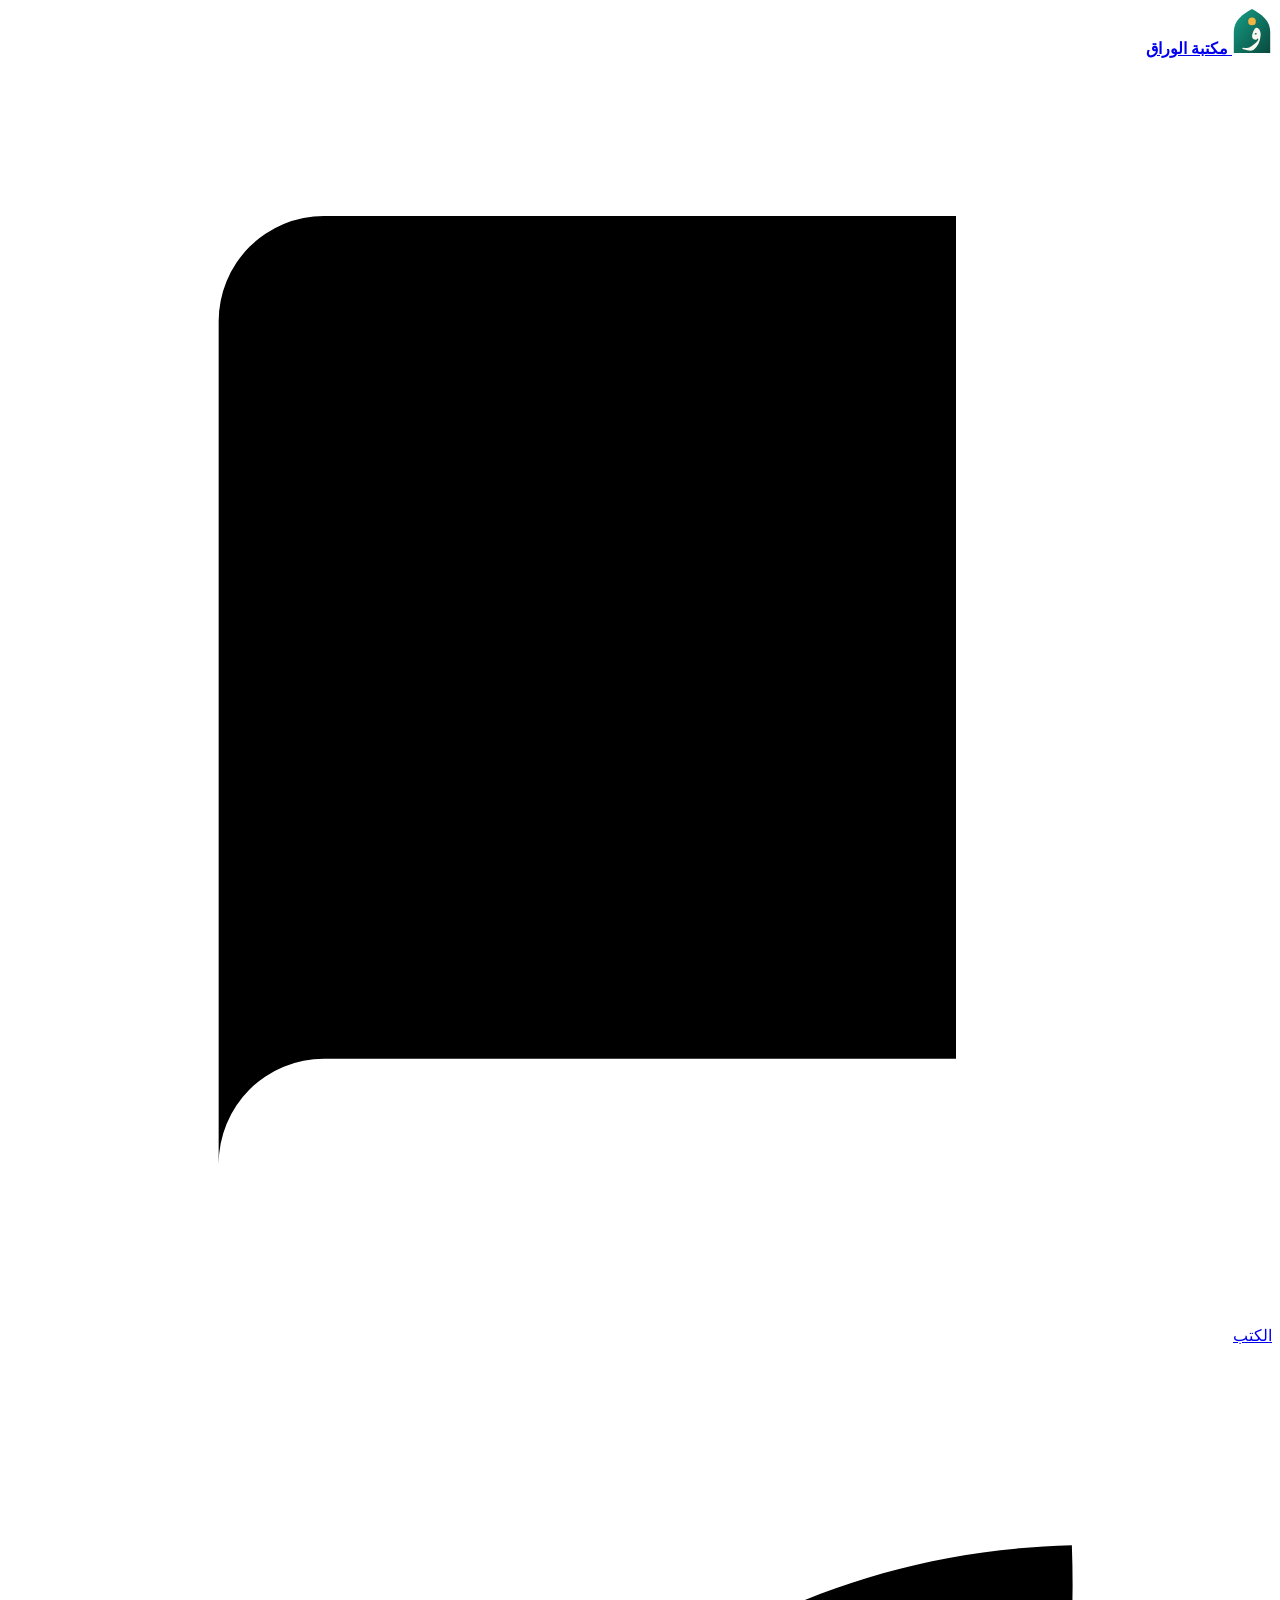
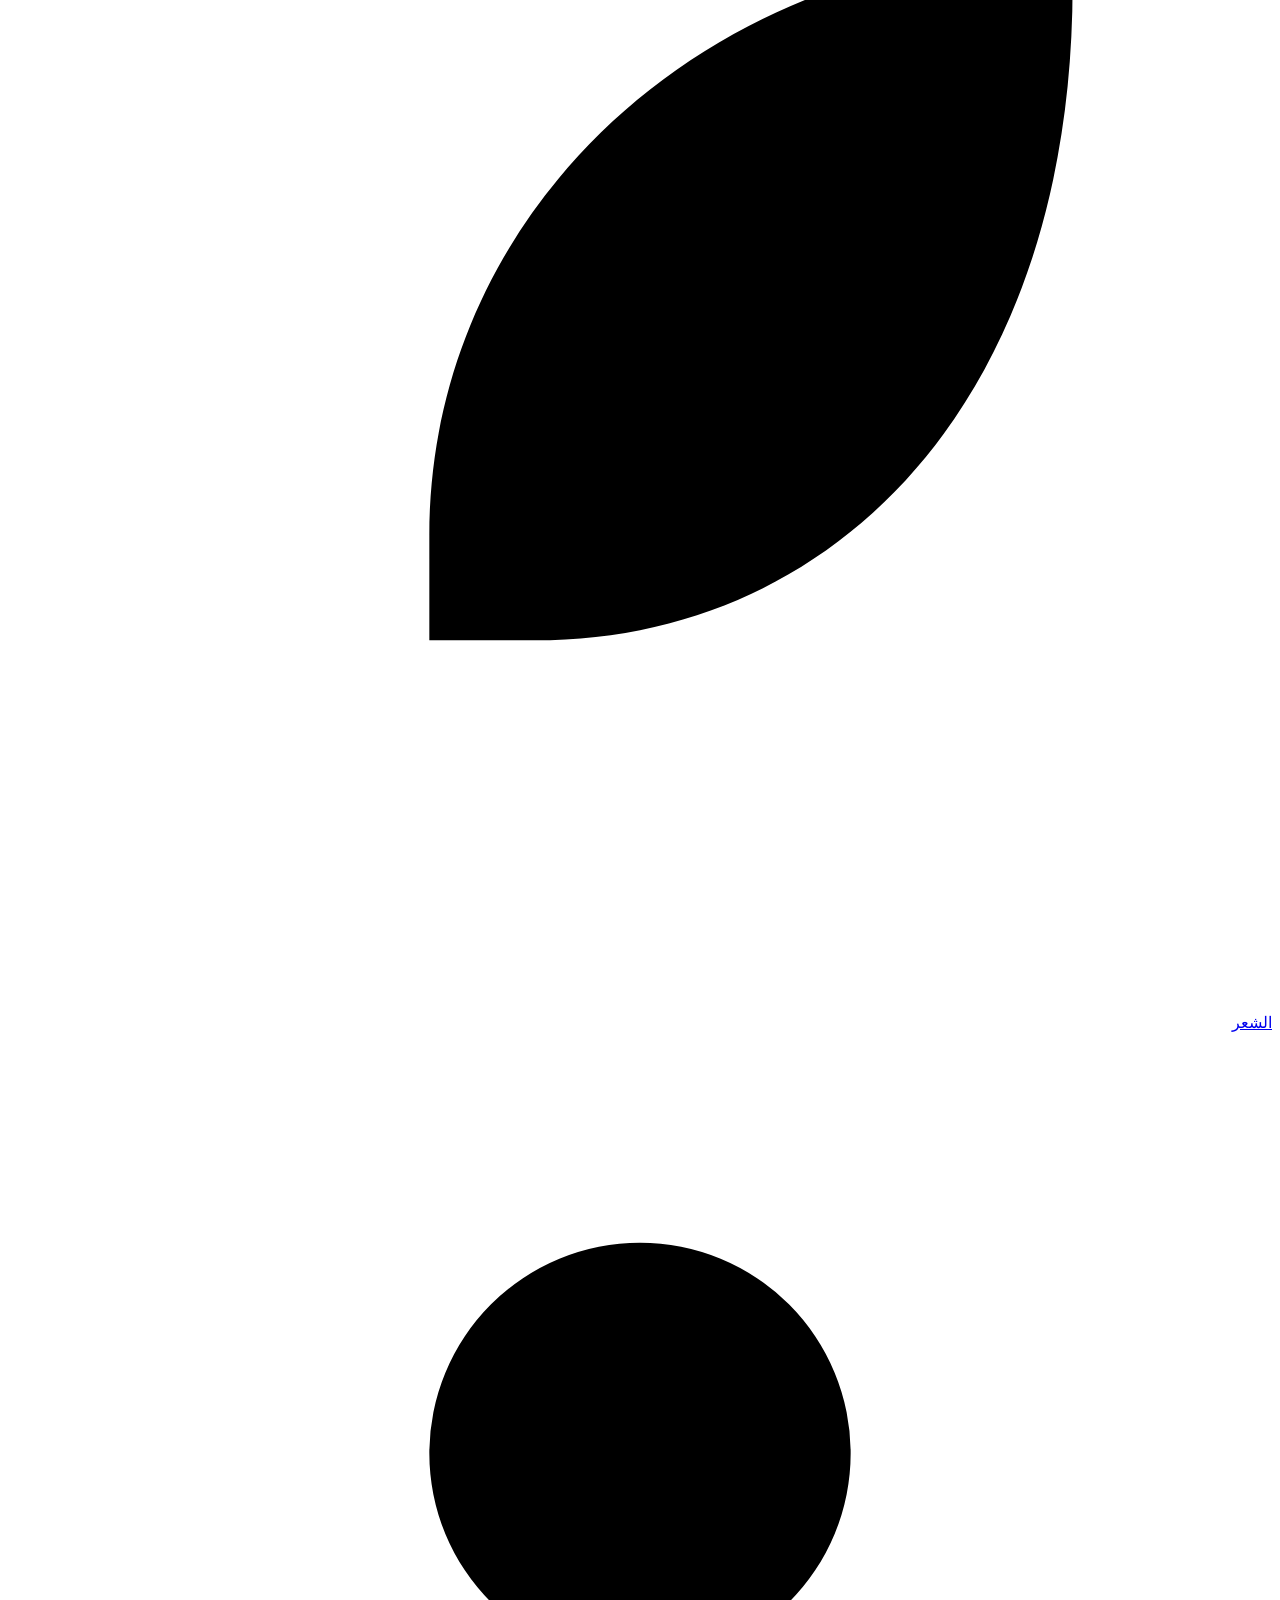
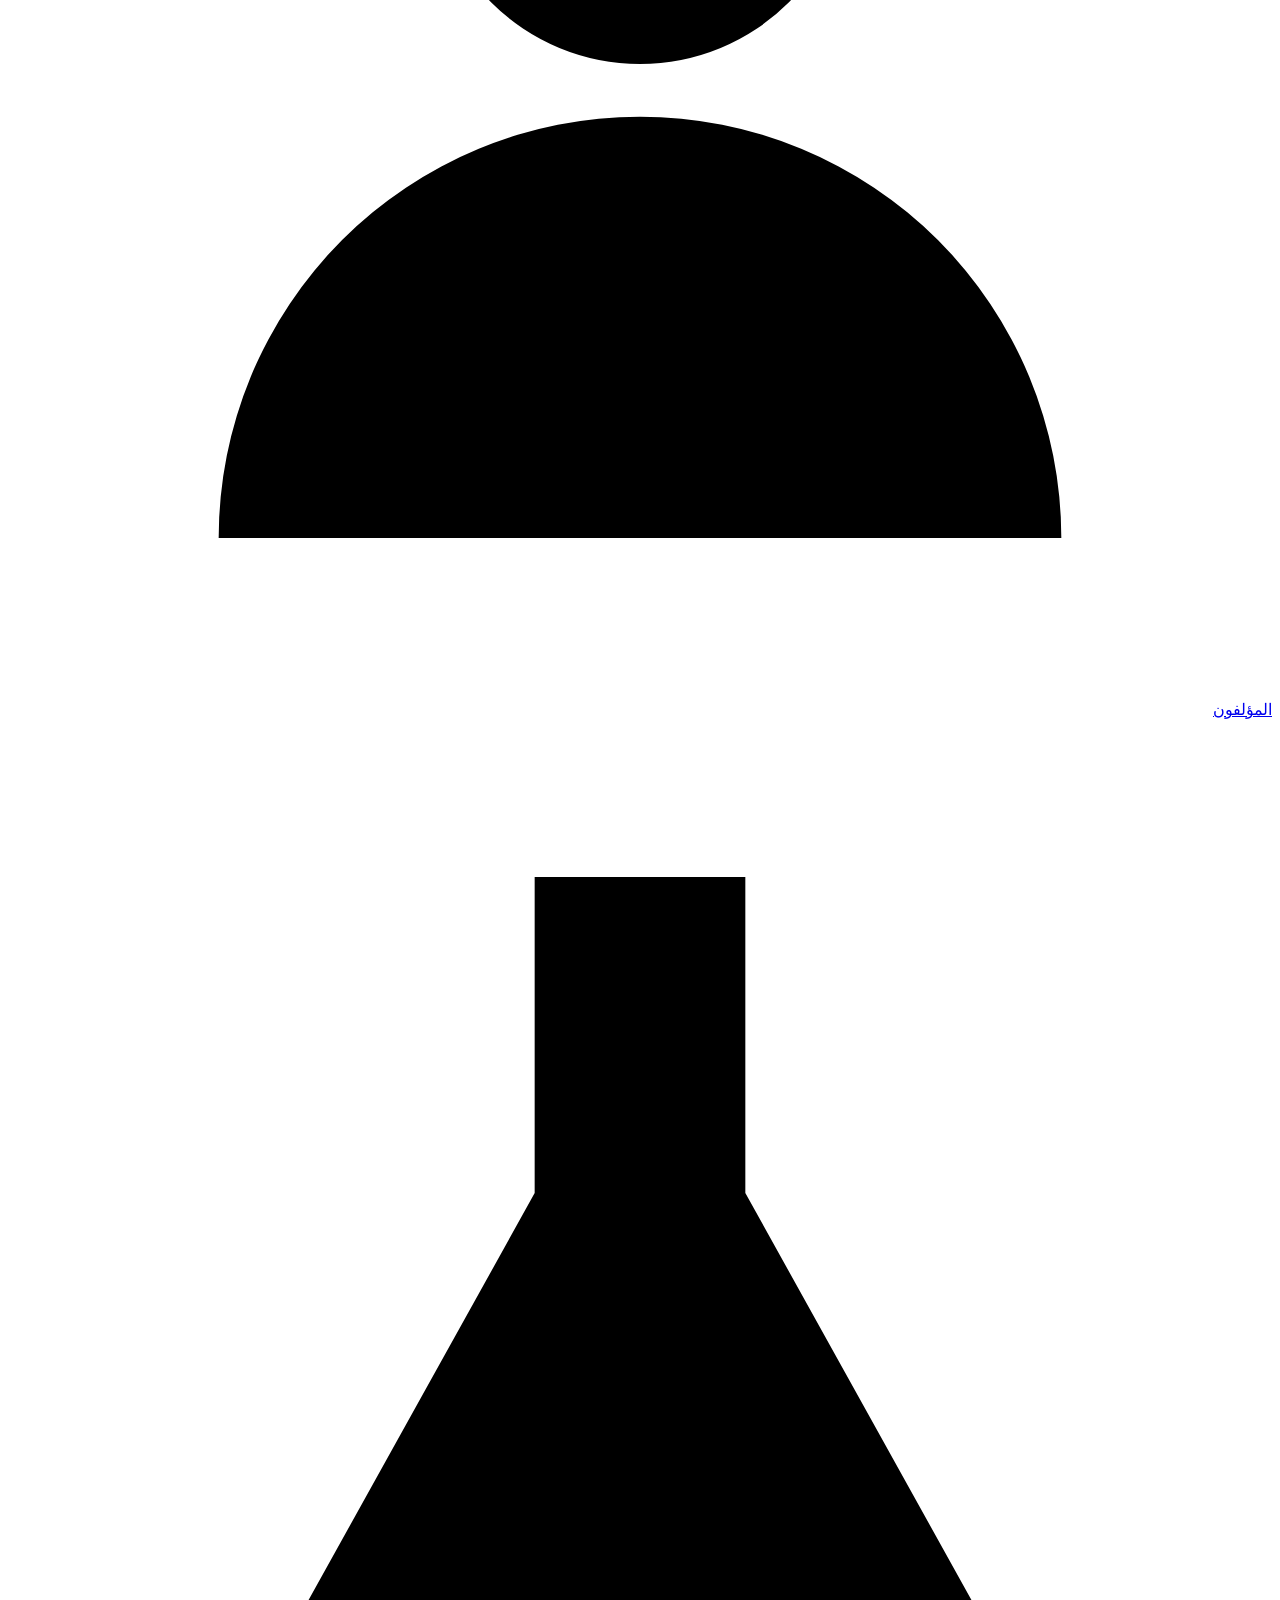
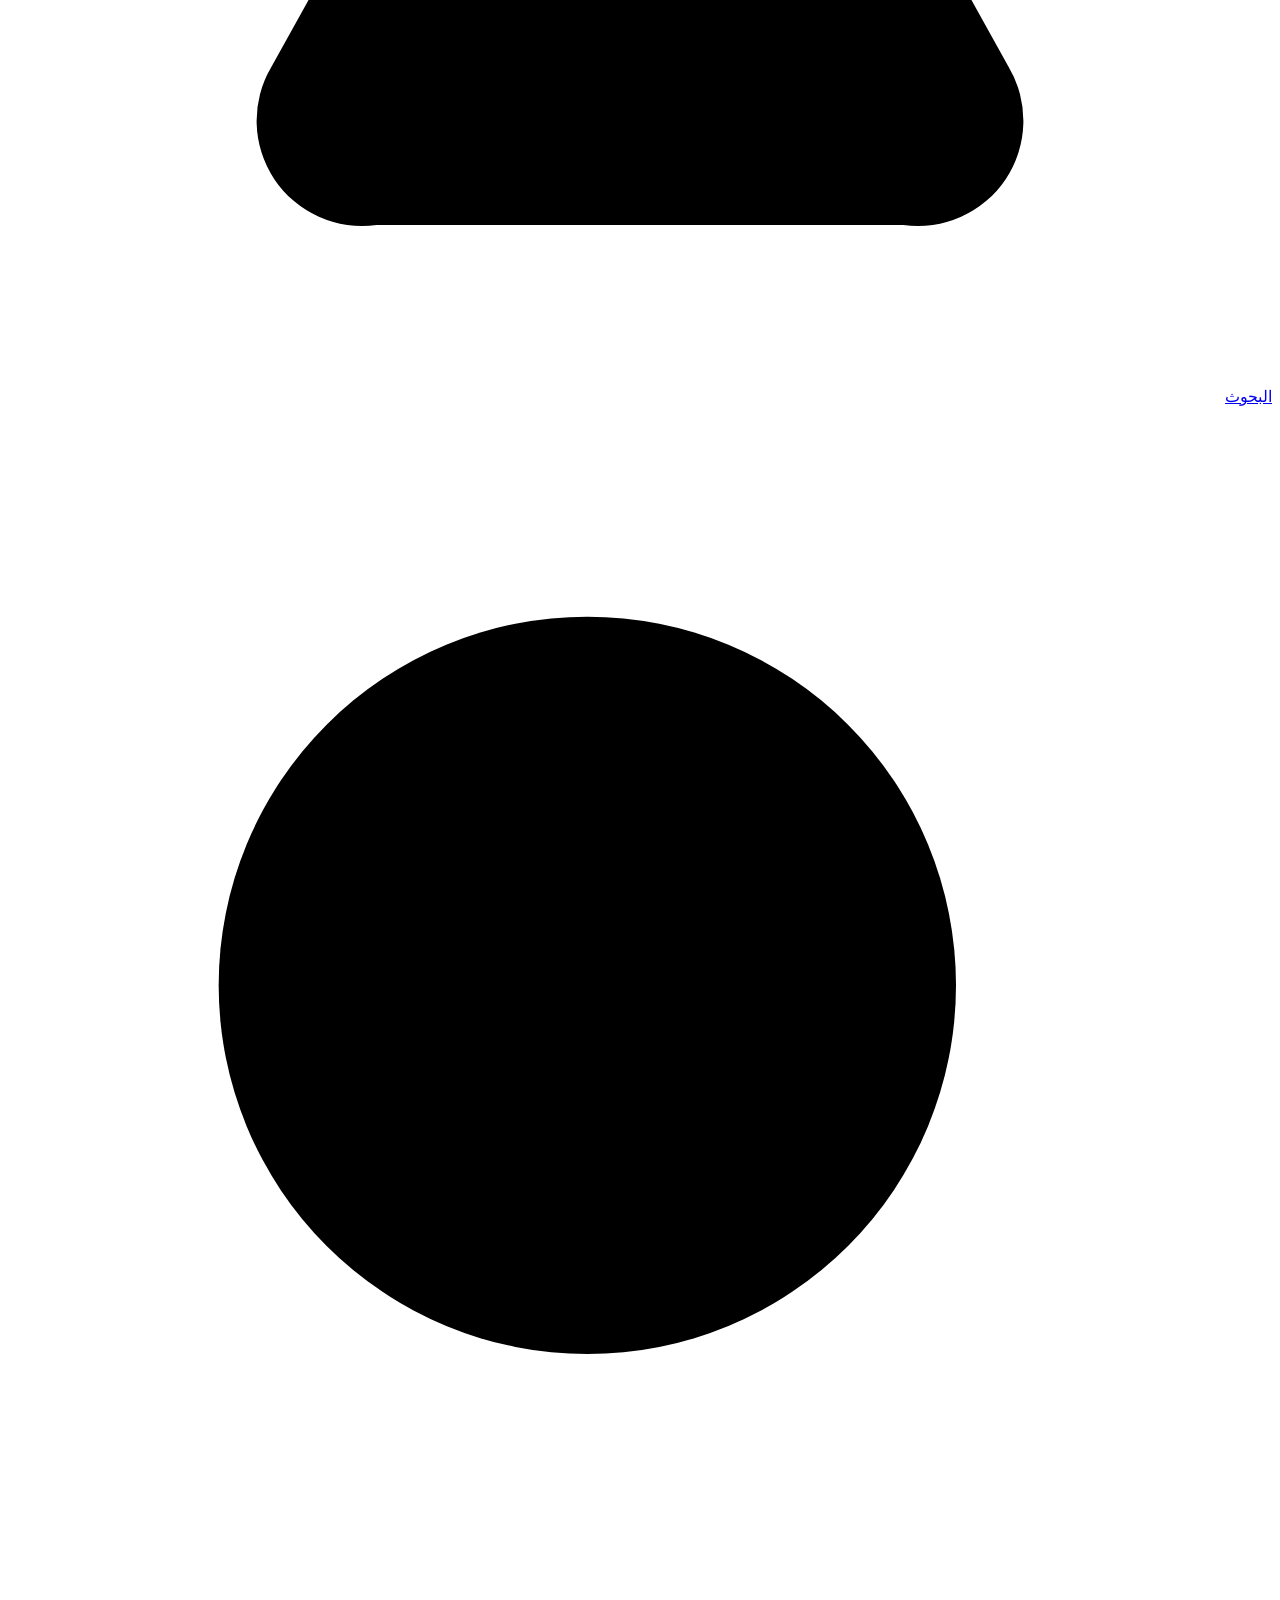
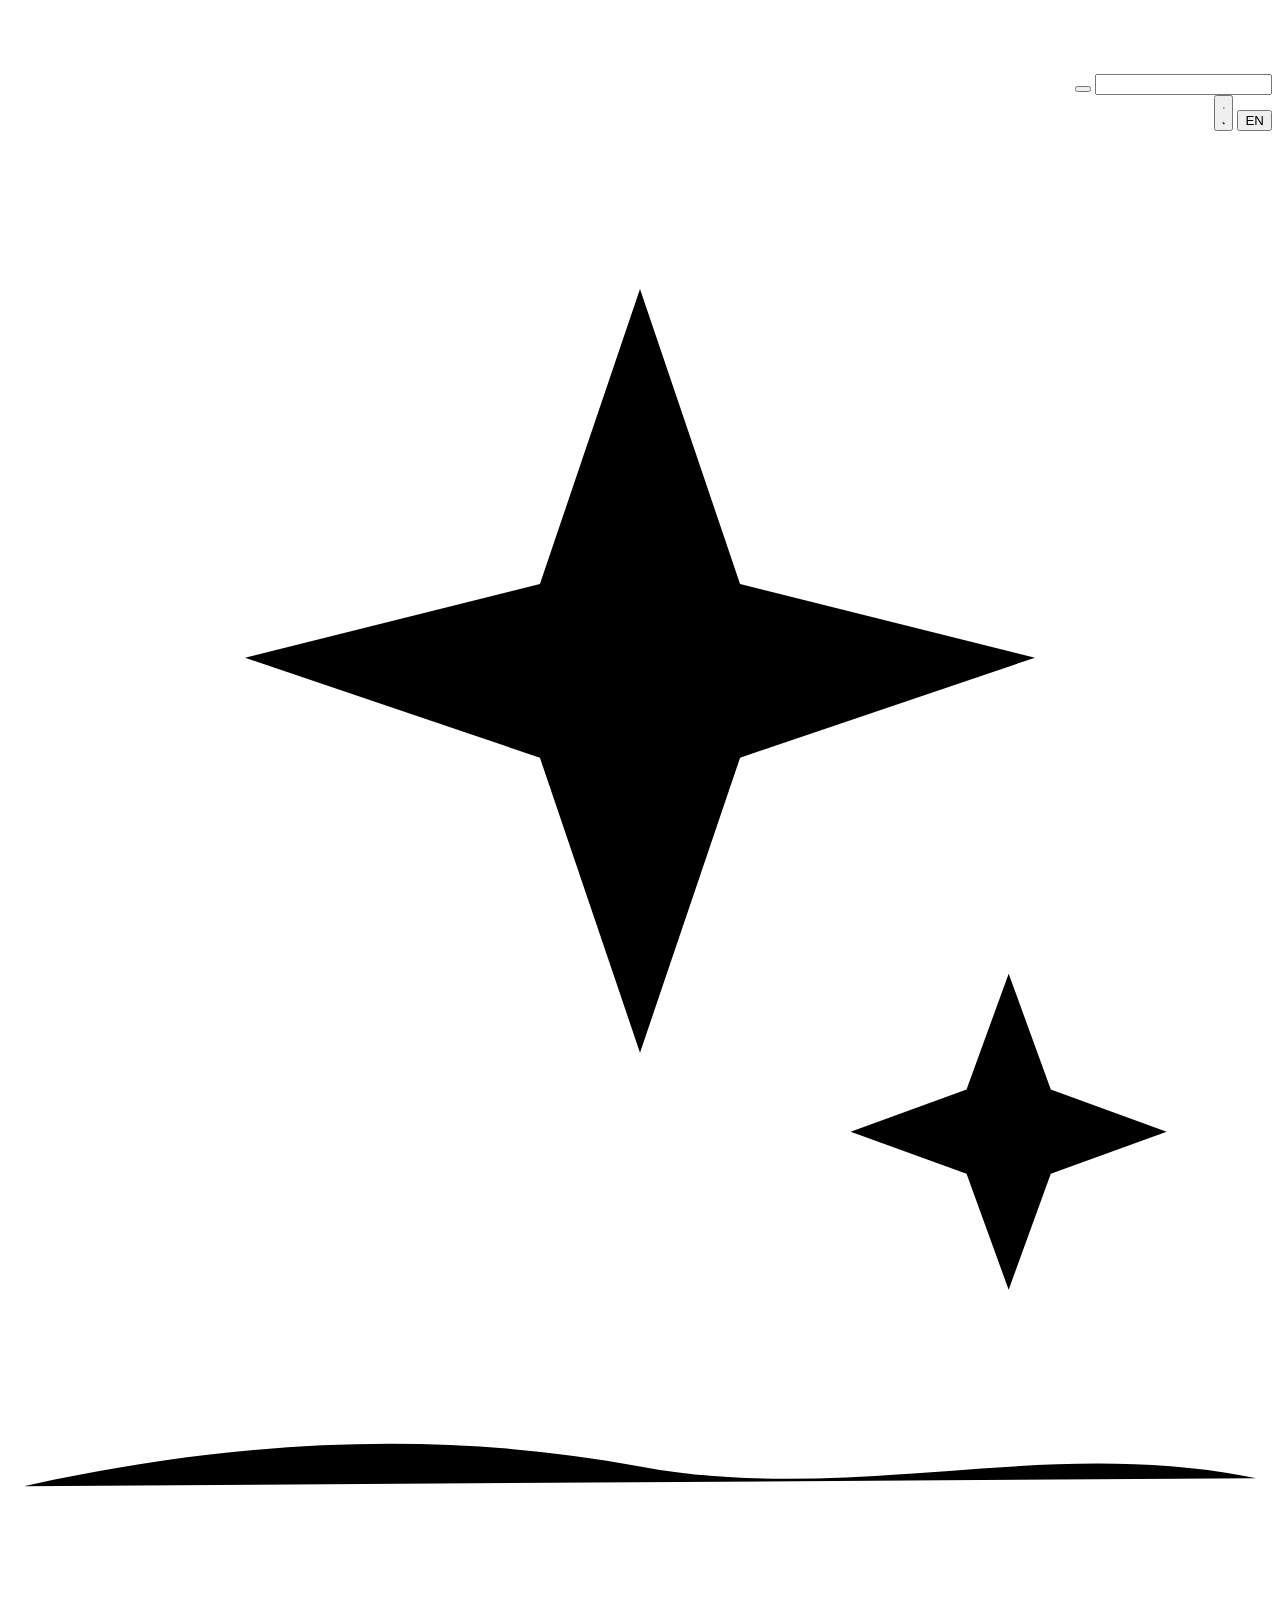
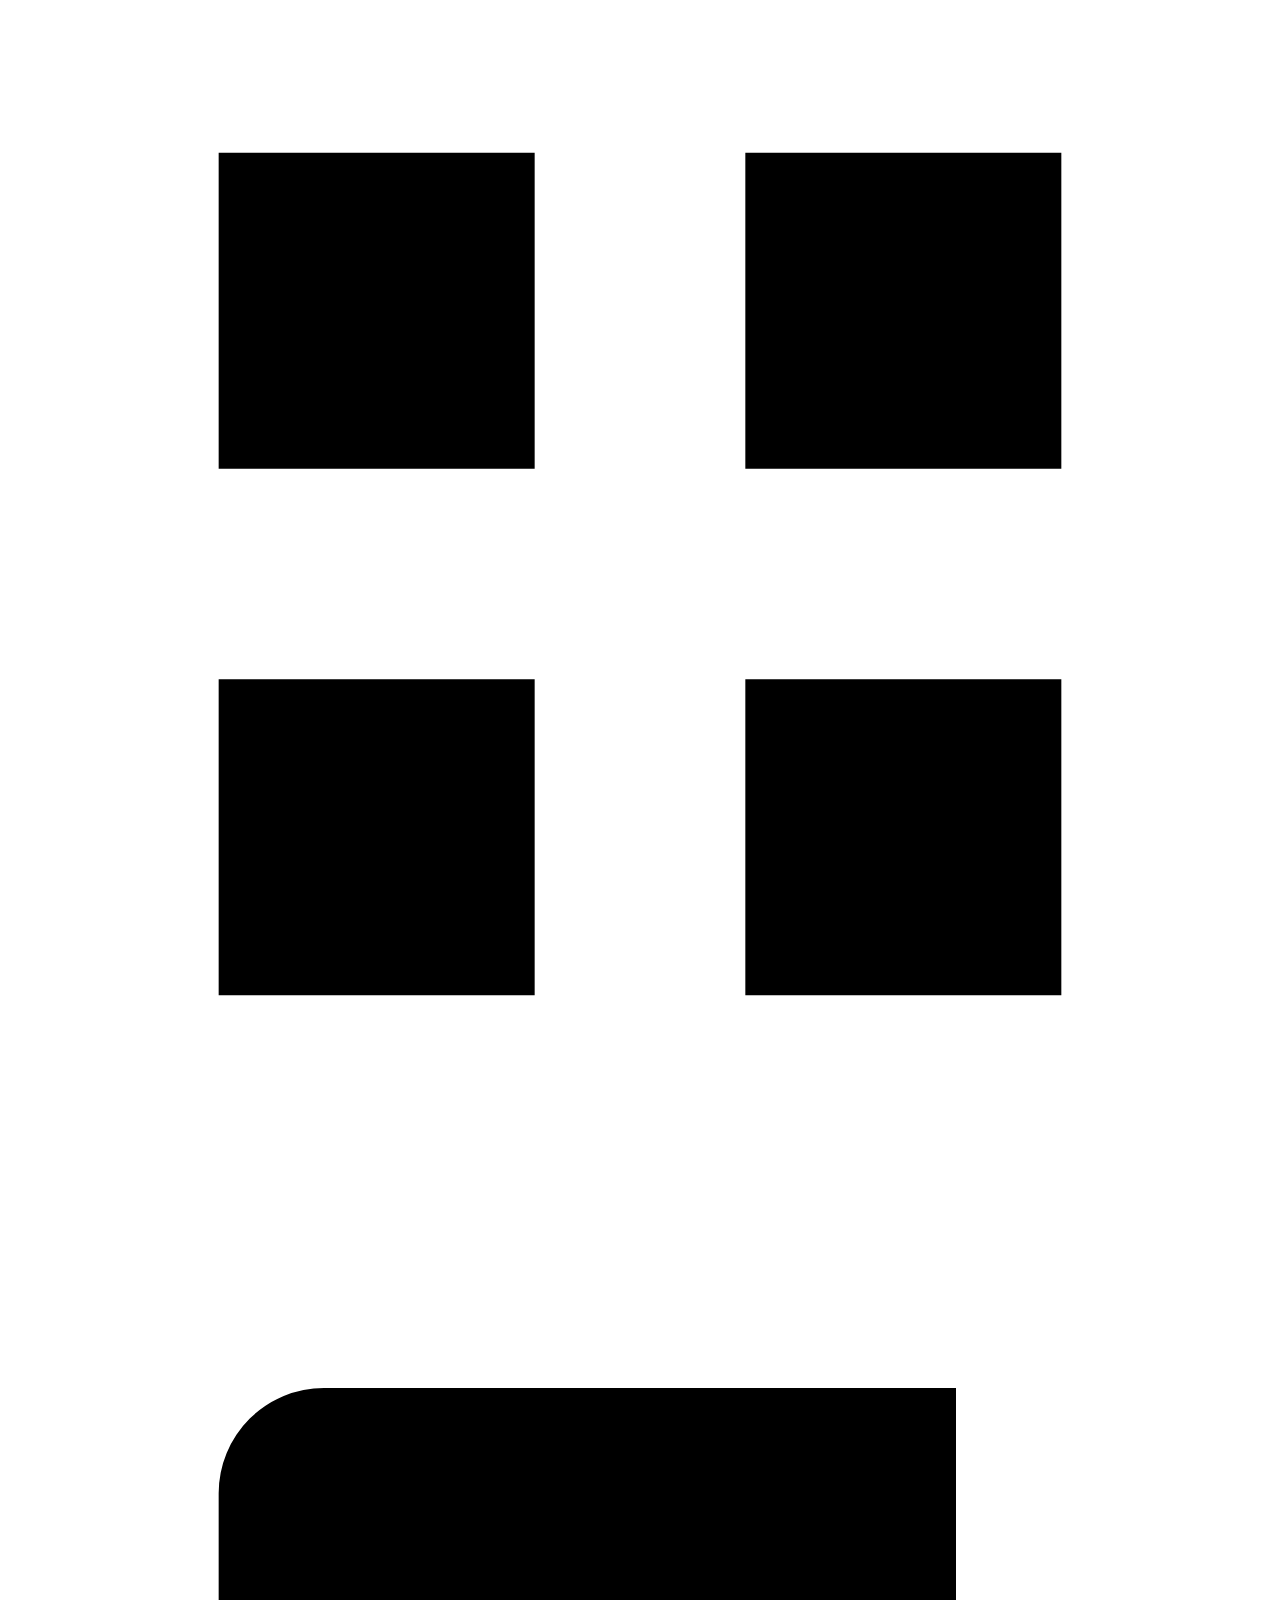
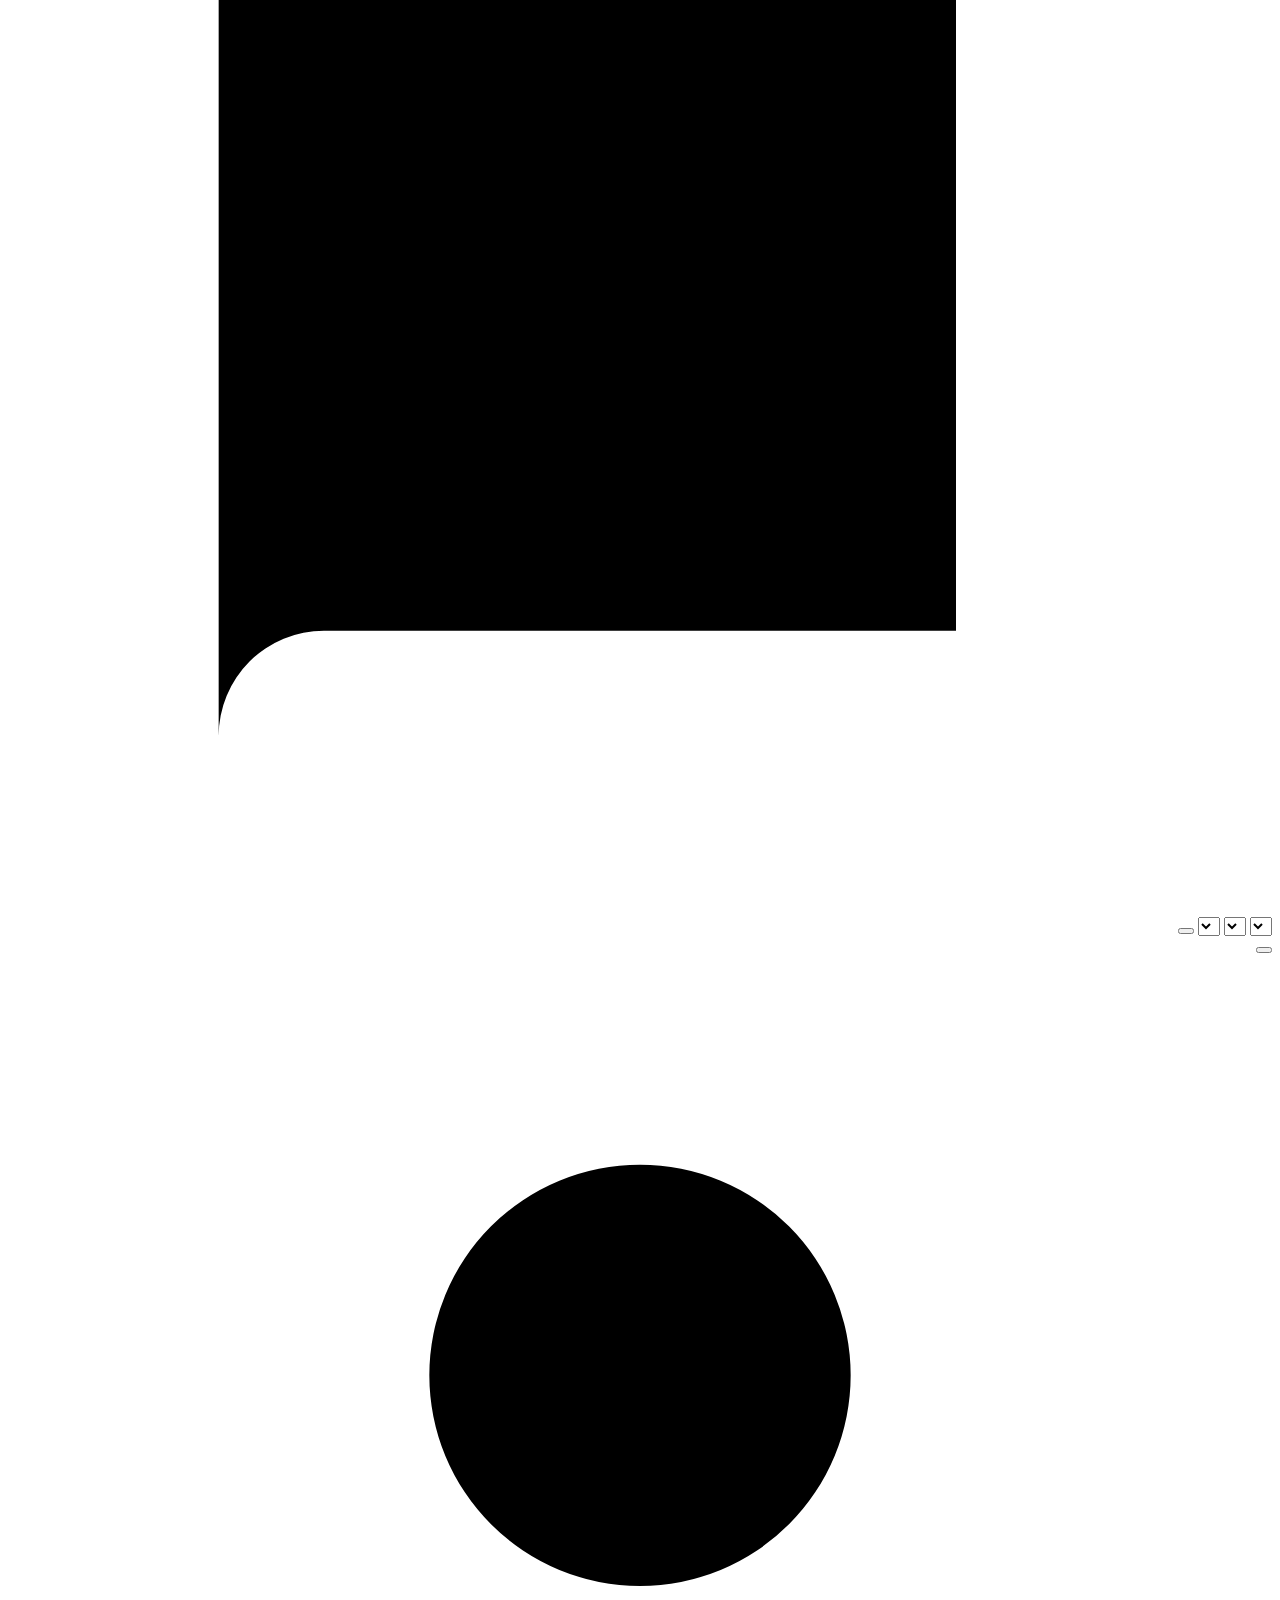
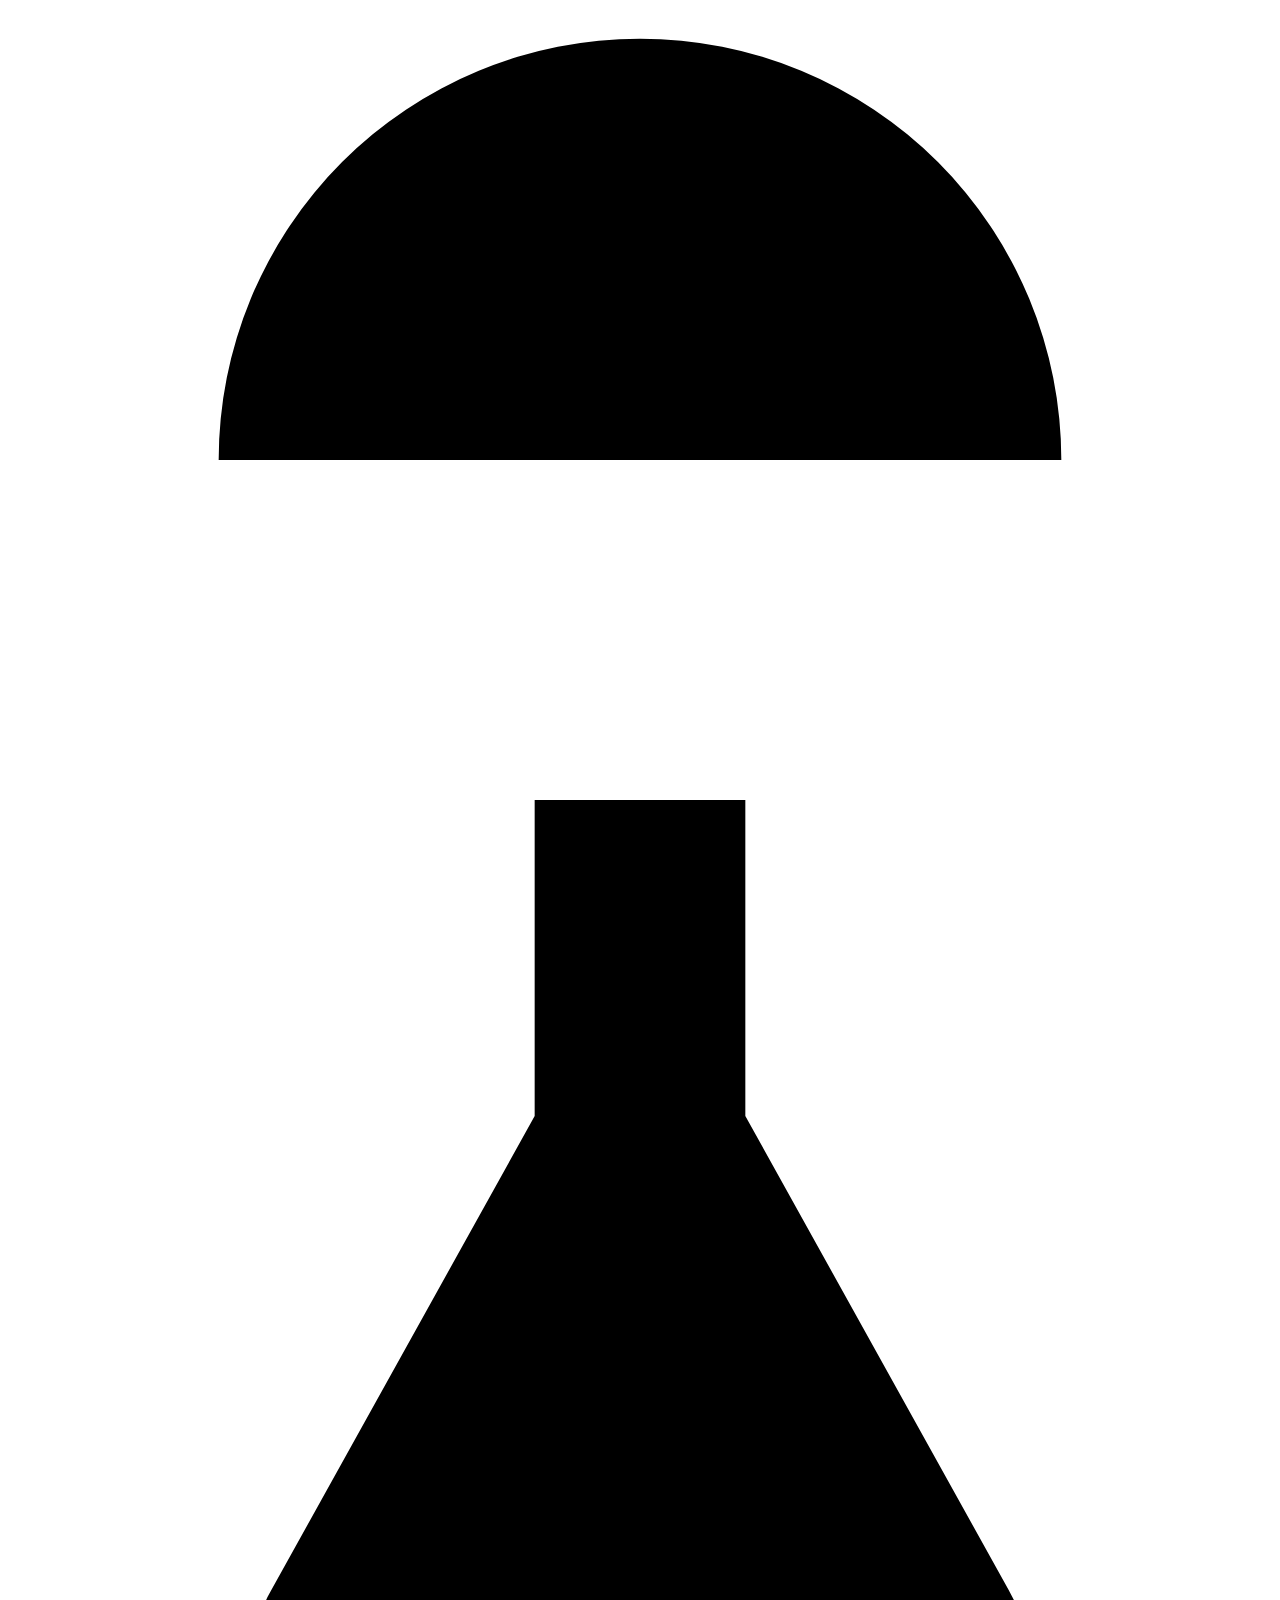
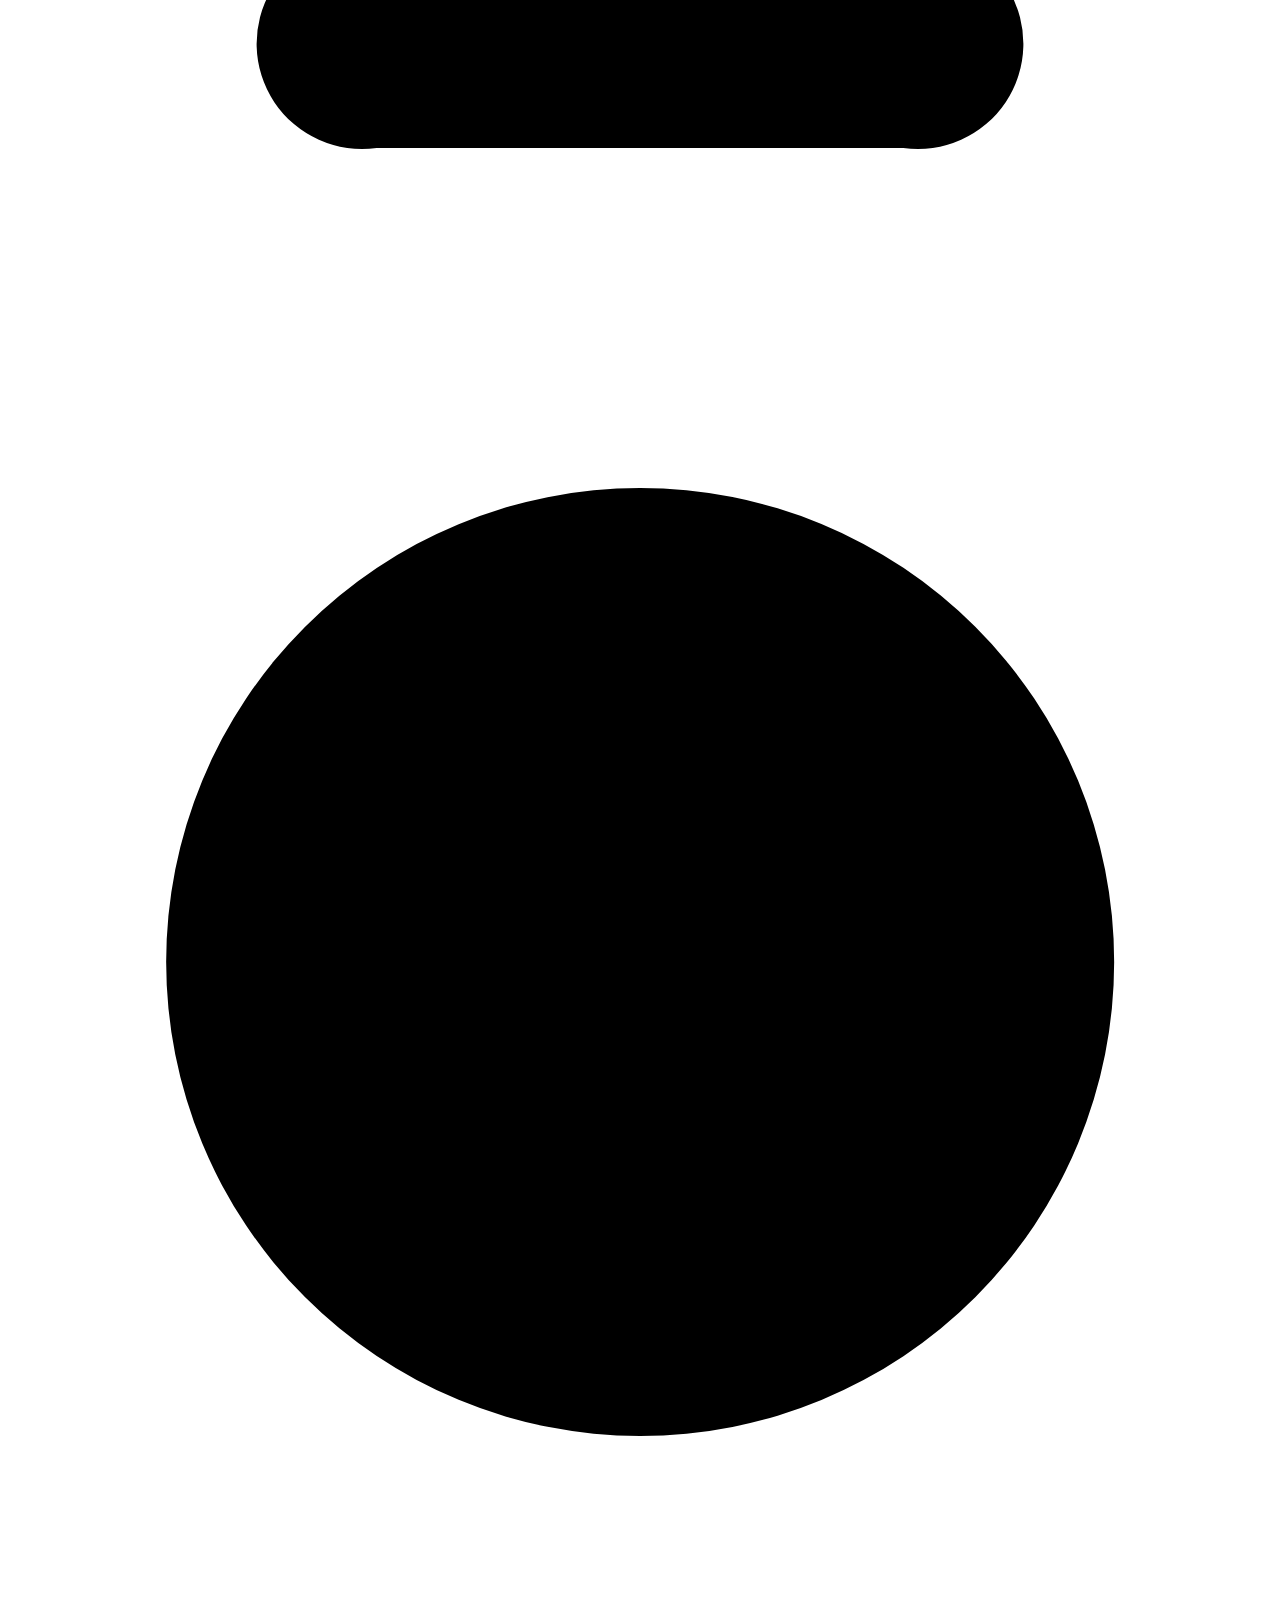
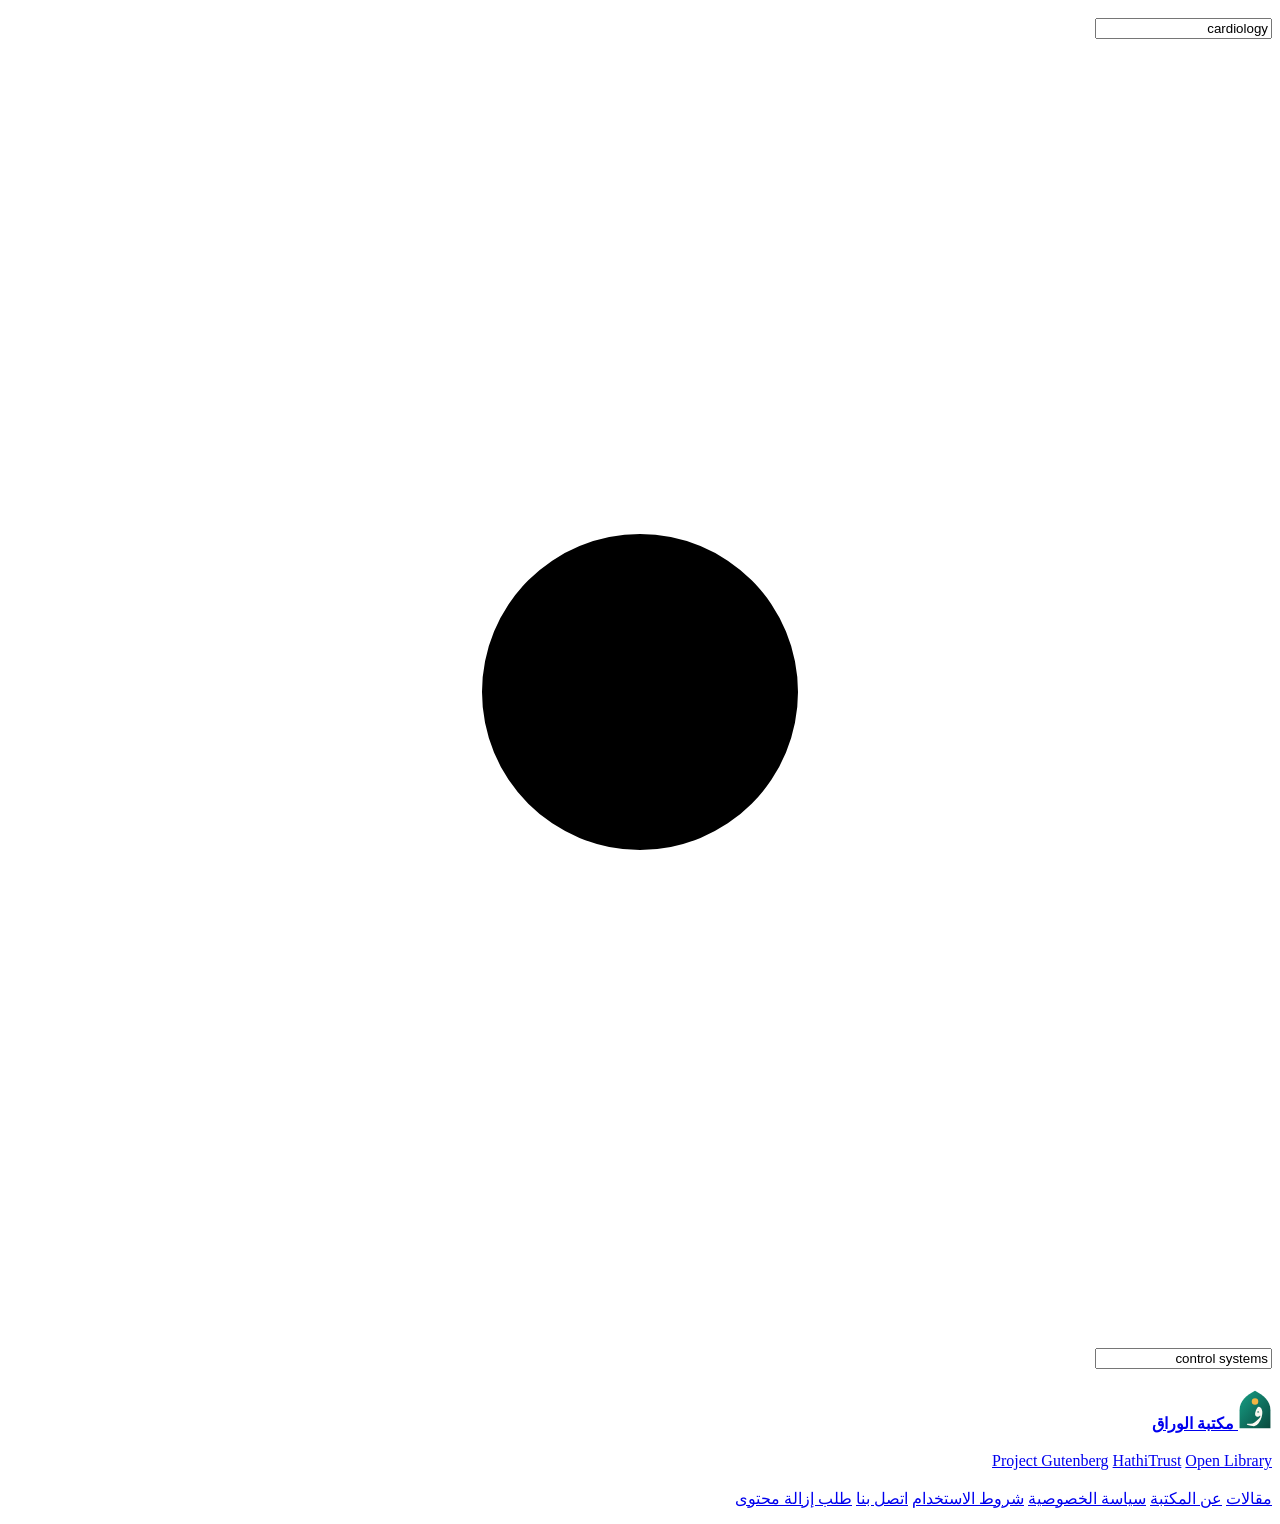
==== commit 09a52247: "feat: add book descriptions, content system, and SEO/AdSense overhaul - Add book_descriptions table " ====
--- a/frontend/index.html
+++ b/frontend/index.html
@@ -24,7 +24,7 @@
     <link rel="preconnect" href="https://www.gutenberg.org">
     <link rel="dns-prefetch" href="https://covers.openlibrary.org">
     <link rel="stylesheet" href="https://fonts.googleapis.com/css2?family=Alexandria:wght@600;700;800&family=Amiri:wght@400;700&family=Fraunces:opsz,wght@9..144,600;9..144,700&family=IBM+Plex+Sans+Arabic:wght@400;500;600;700&display=swap">
-    <link rel="stylesheet" href="/style.css?v=18"> 
+    <link rel="stylesheet" href="/style.css?v=21"> 
     <meta name="google-site-verification" content="mr2m_OUyICgSG7KYmLlWVoiuB3-kiR-LwozvyM1Eqls" />
     <meta name="google-adsense-account" content="ca-pub-7058063023261152">
 </head>
@@ -95,6 +95,10 @@
                 <div class="catgrid" id="catGrid"></div>
             </div>
         </section>
+        <section class="intro-sec" id="library">
+            <div class="wrap"><!--SEO:INTRO--></div>
+        </section>
+        <!--SEO:AD-->
 
         <section class="poetry-sec reveal" id="poetry" hidden>
             <div class="wrap">
@@ -155,6 +159,7 @@
             </div>
         </section>
 
+        <!--SEO:AD-->
         <section id="authors" class="authors-sec reveal">
             <div class="wrap">
                 <div class="sec-head">
@@ -223,10 +228,12 @@
                 <div id="footCats"><!--SEO:CATS--></div>
             </nav>
             <nav class="foot-pages" data-iarl="foot_pages" aria-label="مكتبة الوراق">
+                <a href="/articles" data-lhref="/articles" data-i="pg_articles">مقالات</a>
                 <a href="/about" data-lhref="/about" data-i="pg_about">عن المكتبة</a>
                 <a href="/privacy" data-lhref="/privacy" data-i="pg_privacy">سياسة الخصوصية</a>
                 <a href="/terms" data-lhref="/terms" data-i="pg_terms">شروط الاستخدام</a>
                 <a href="/contact" data-lhref="/contact" data-i="pg_contact">اتصل بنا</a>
+                <a href="/takedown" data-lhref="/takedown" data-i="pg_takedown">طلب إزالة محتوى</a>
             </nav>
             <div class="foot-legal">
                 <p data-i="legal1"></p>
@@ -238,7 +245,7 @@
         </div>
     </footer>
 
-    <script src="/app.js?v=19"></script>
+    <script src="/app.js?v=22"></script>
 </body>
 
 </html>
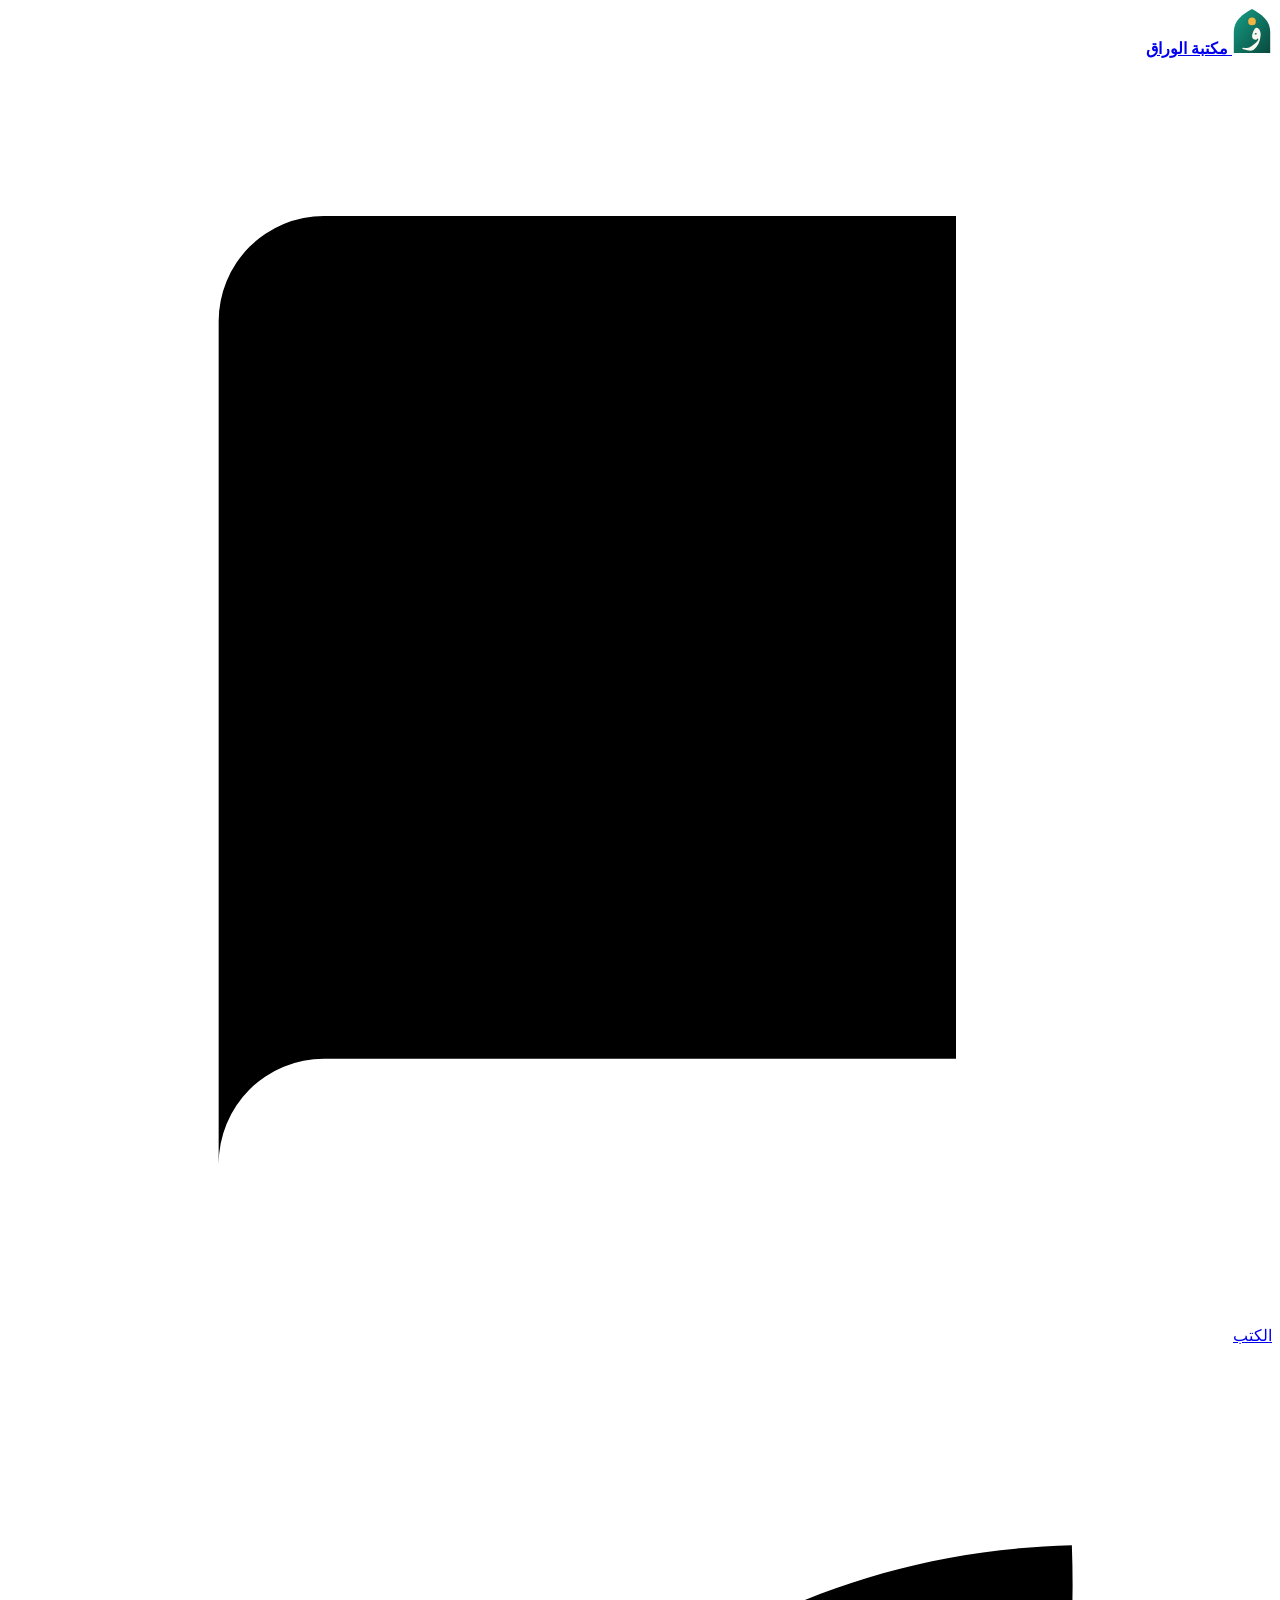
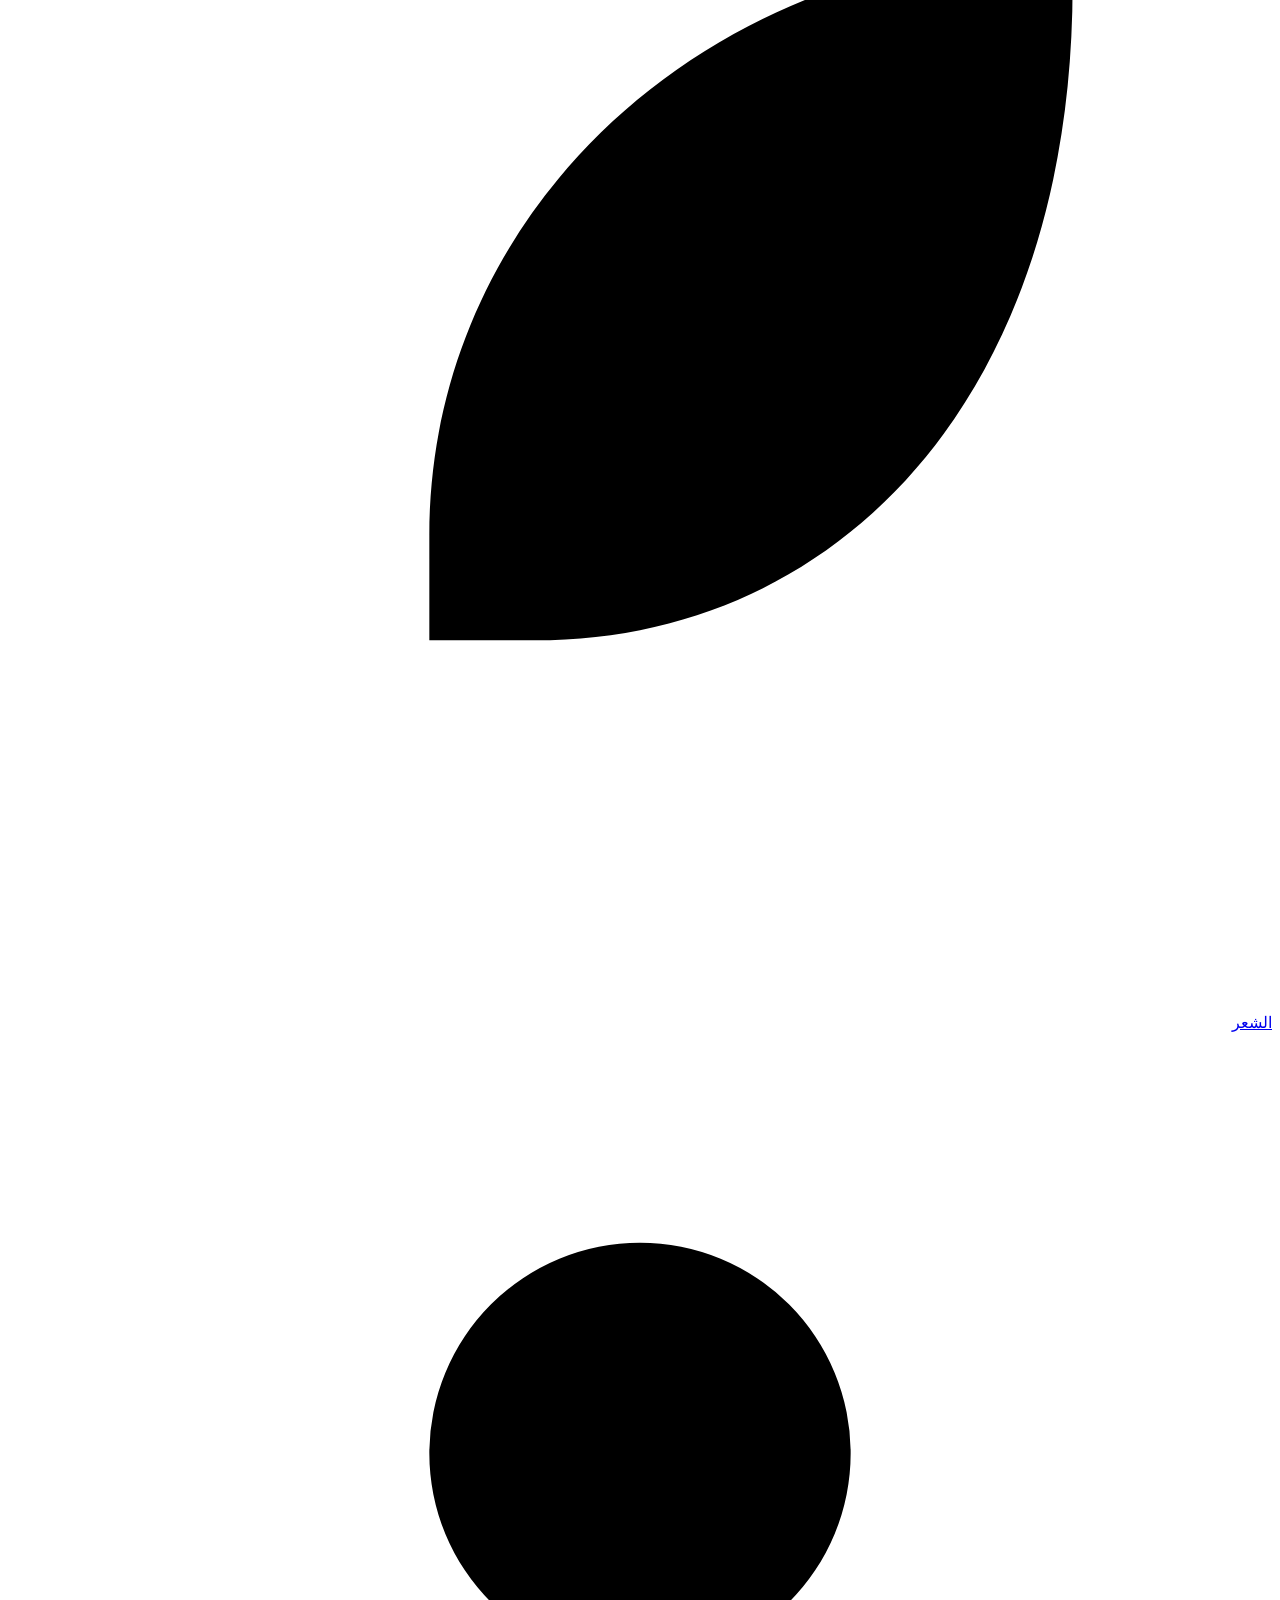
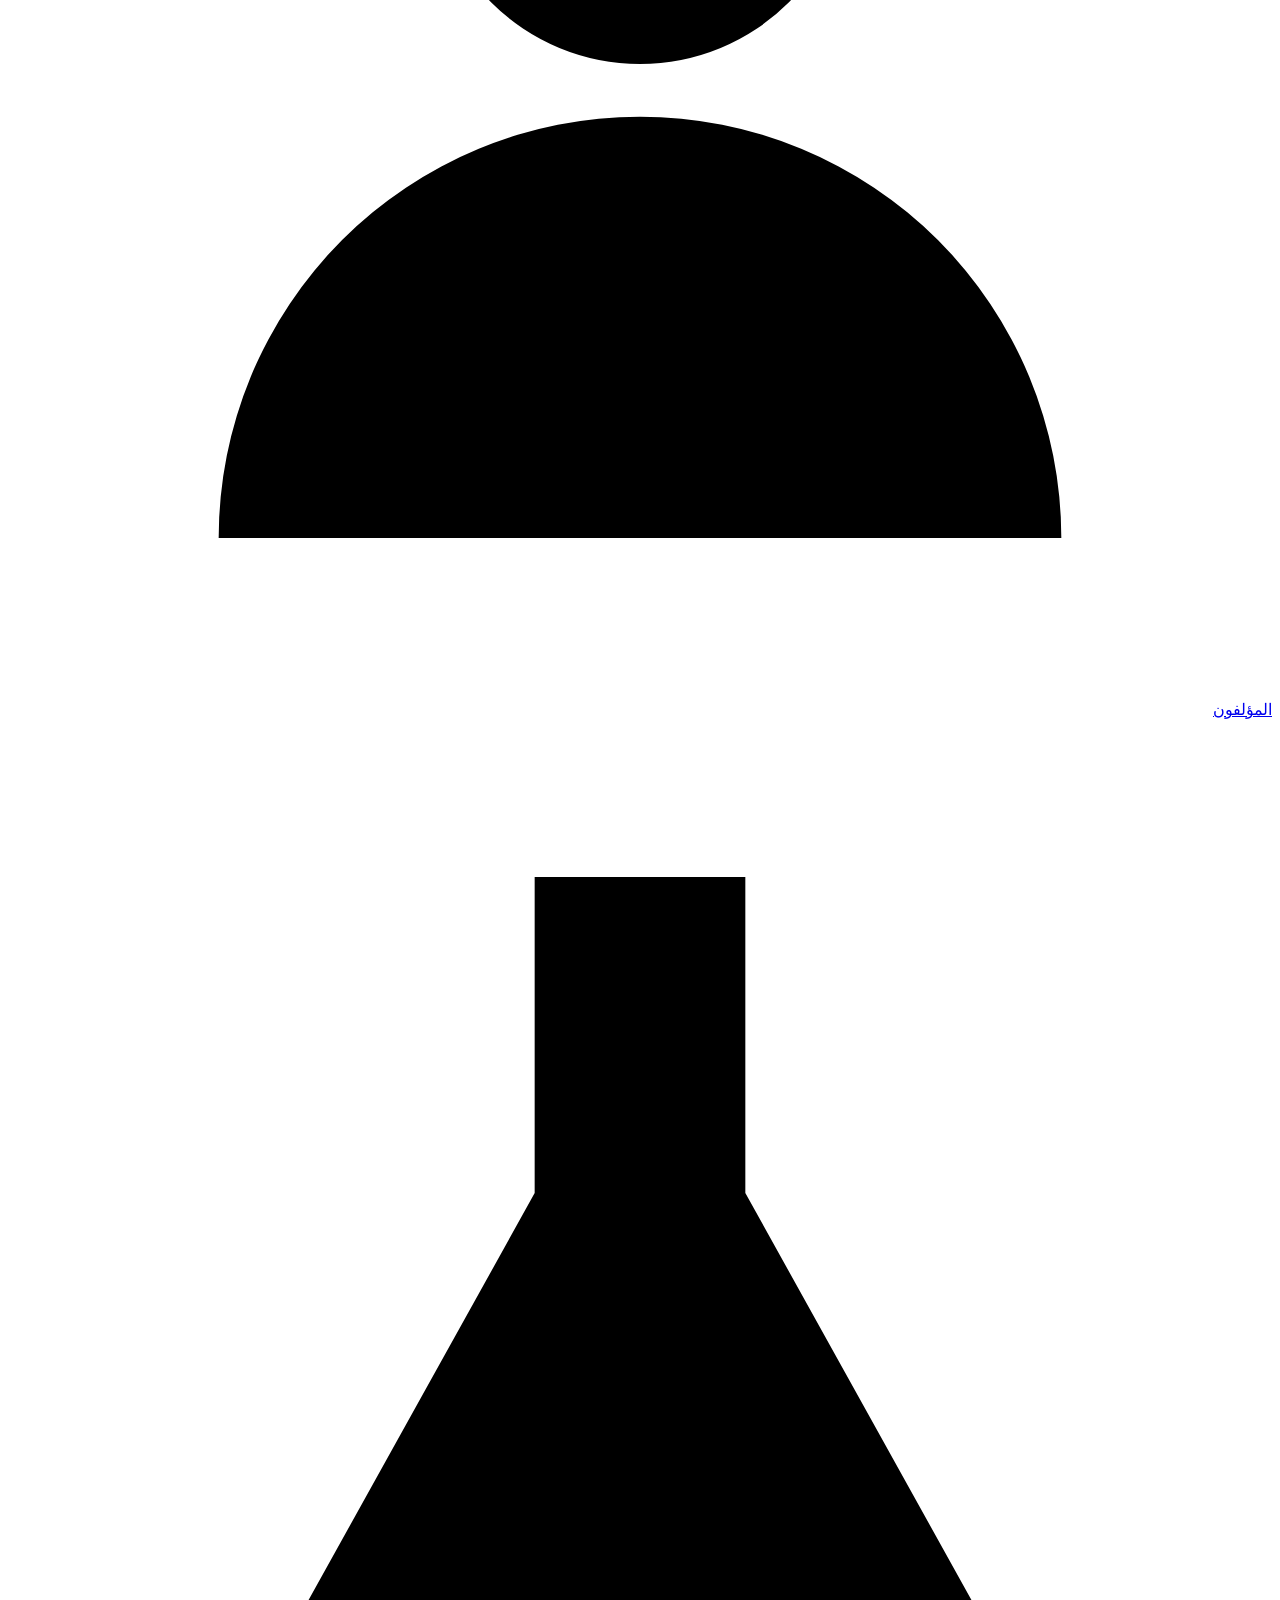
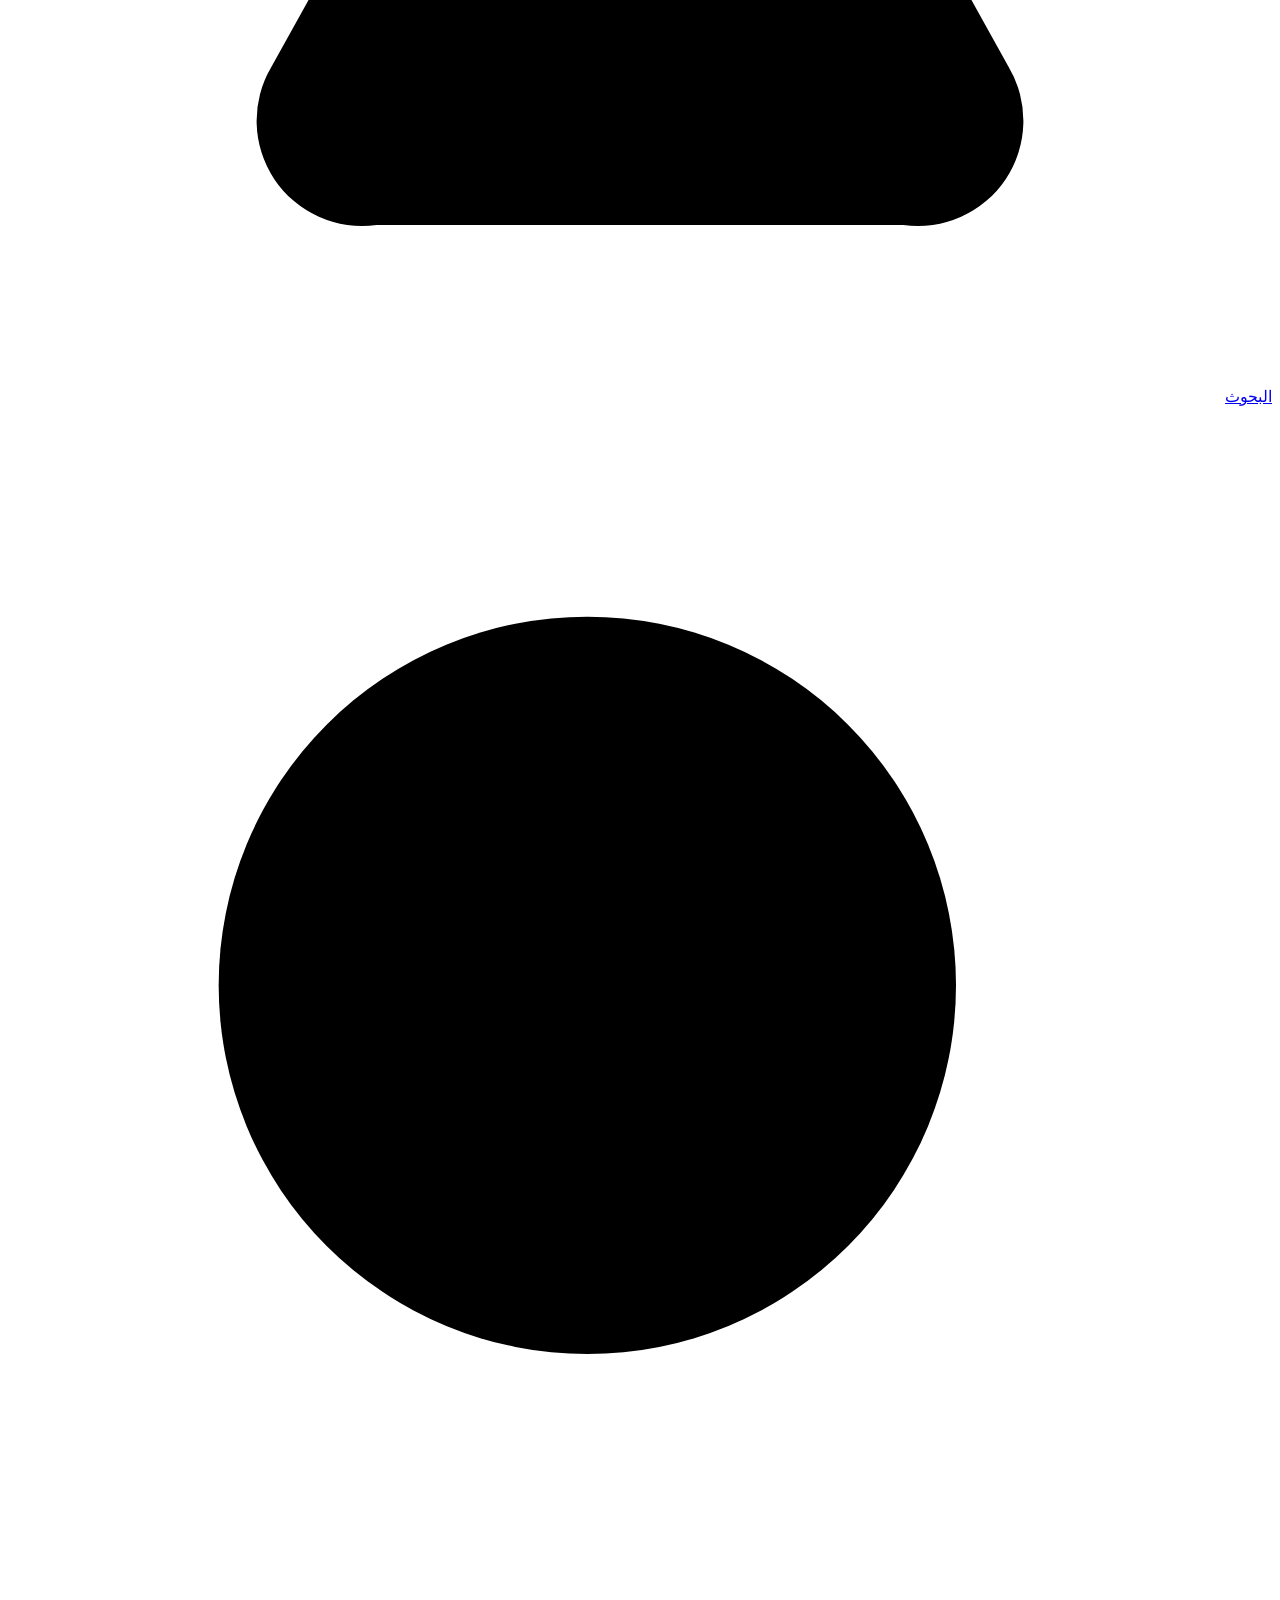
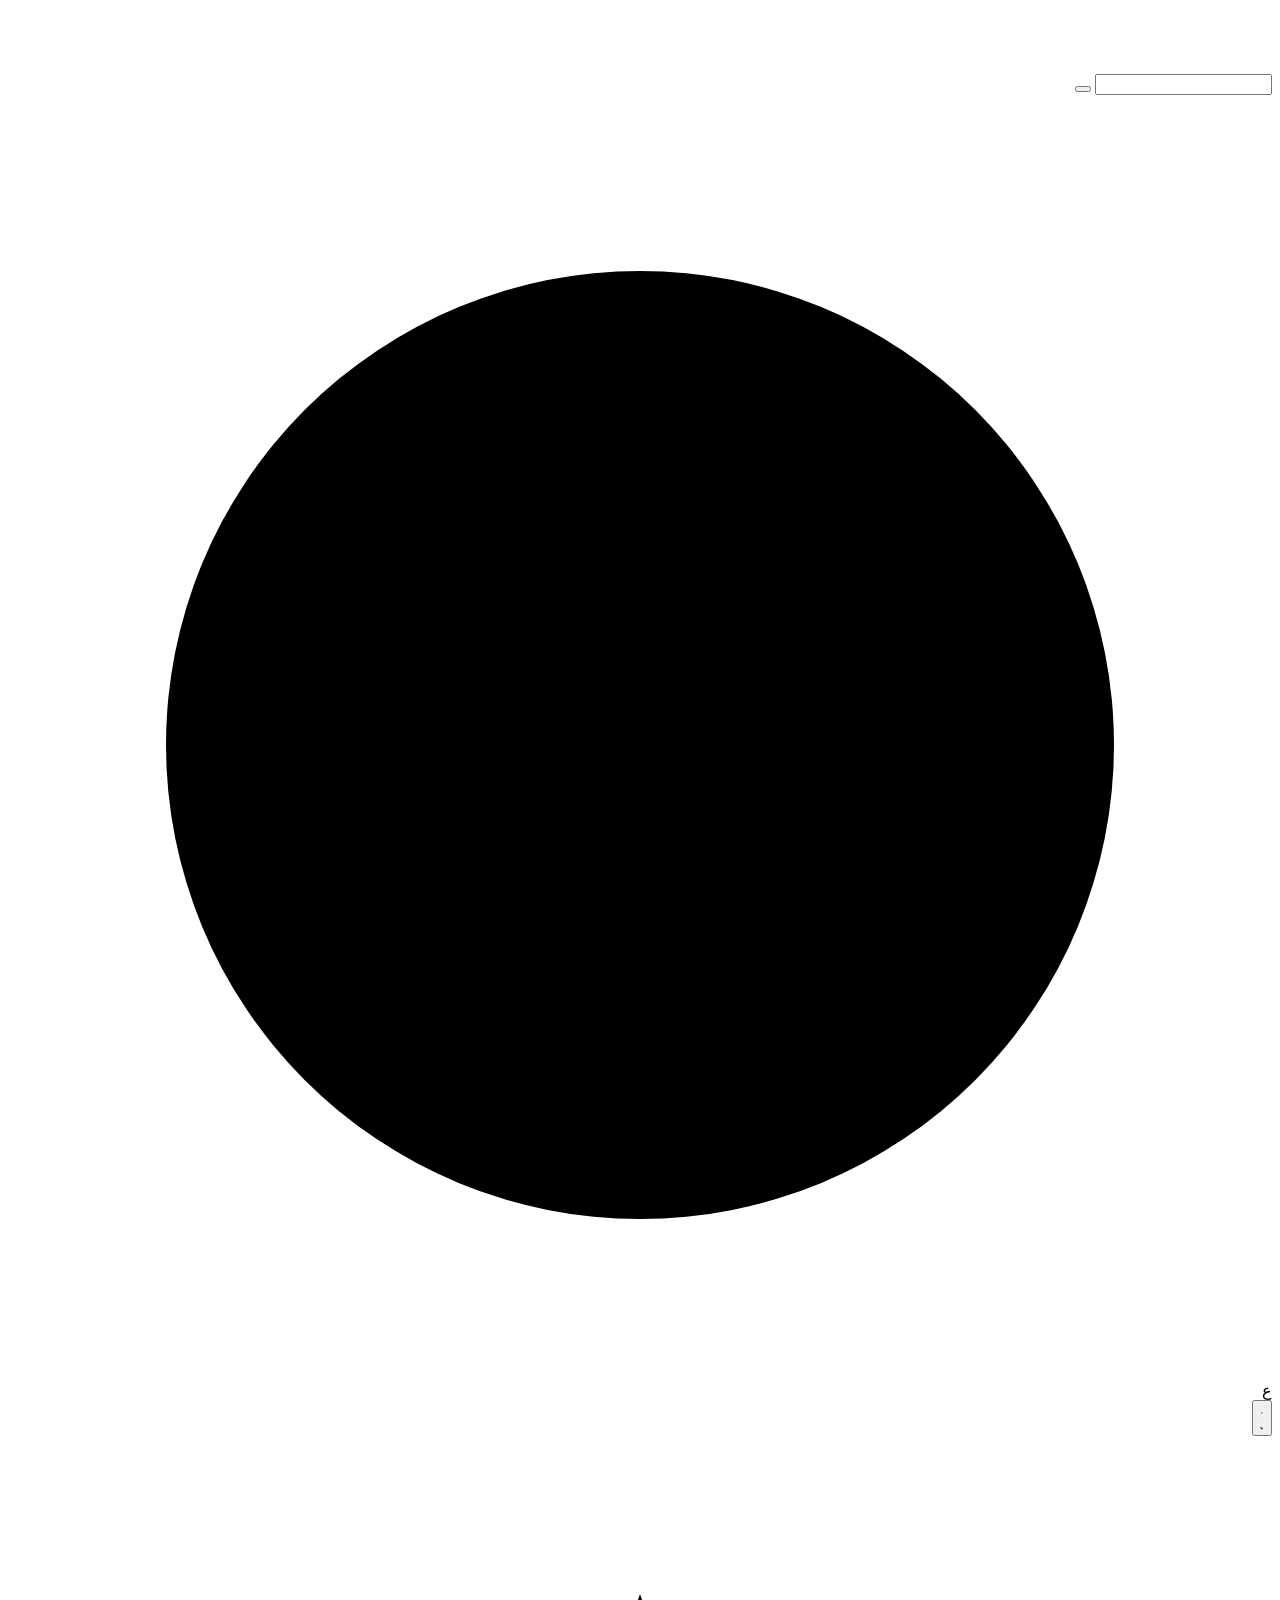
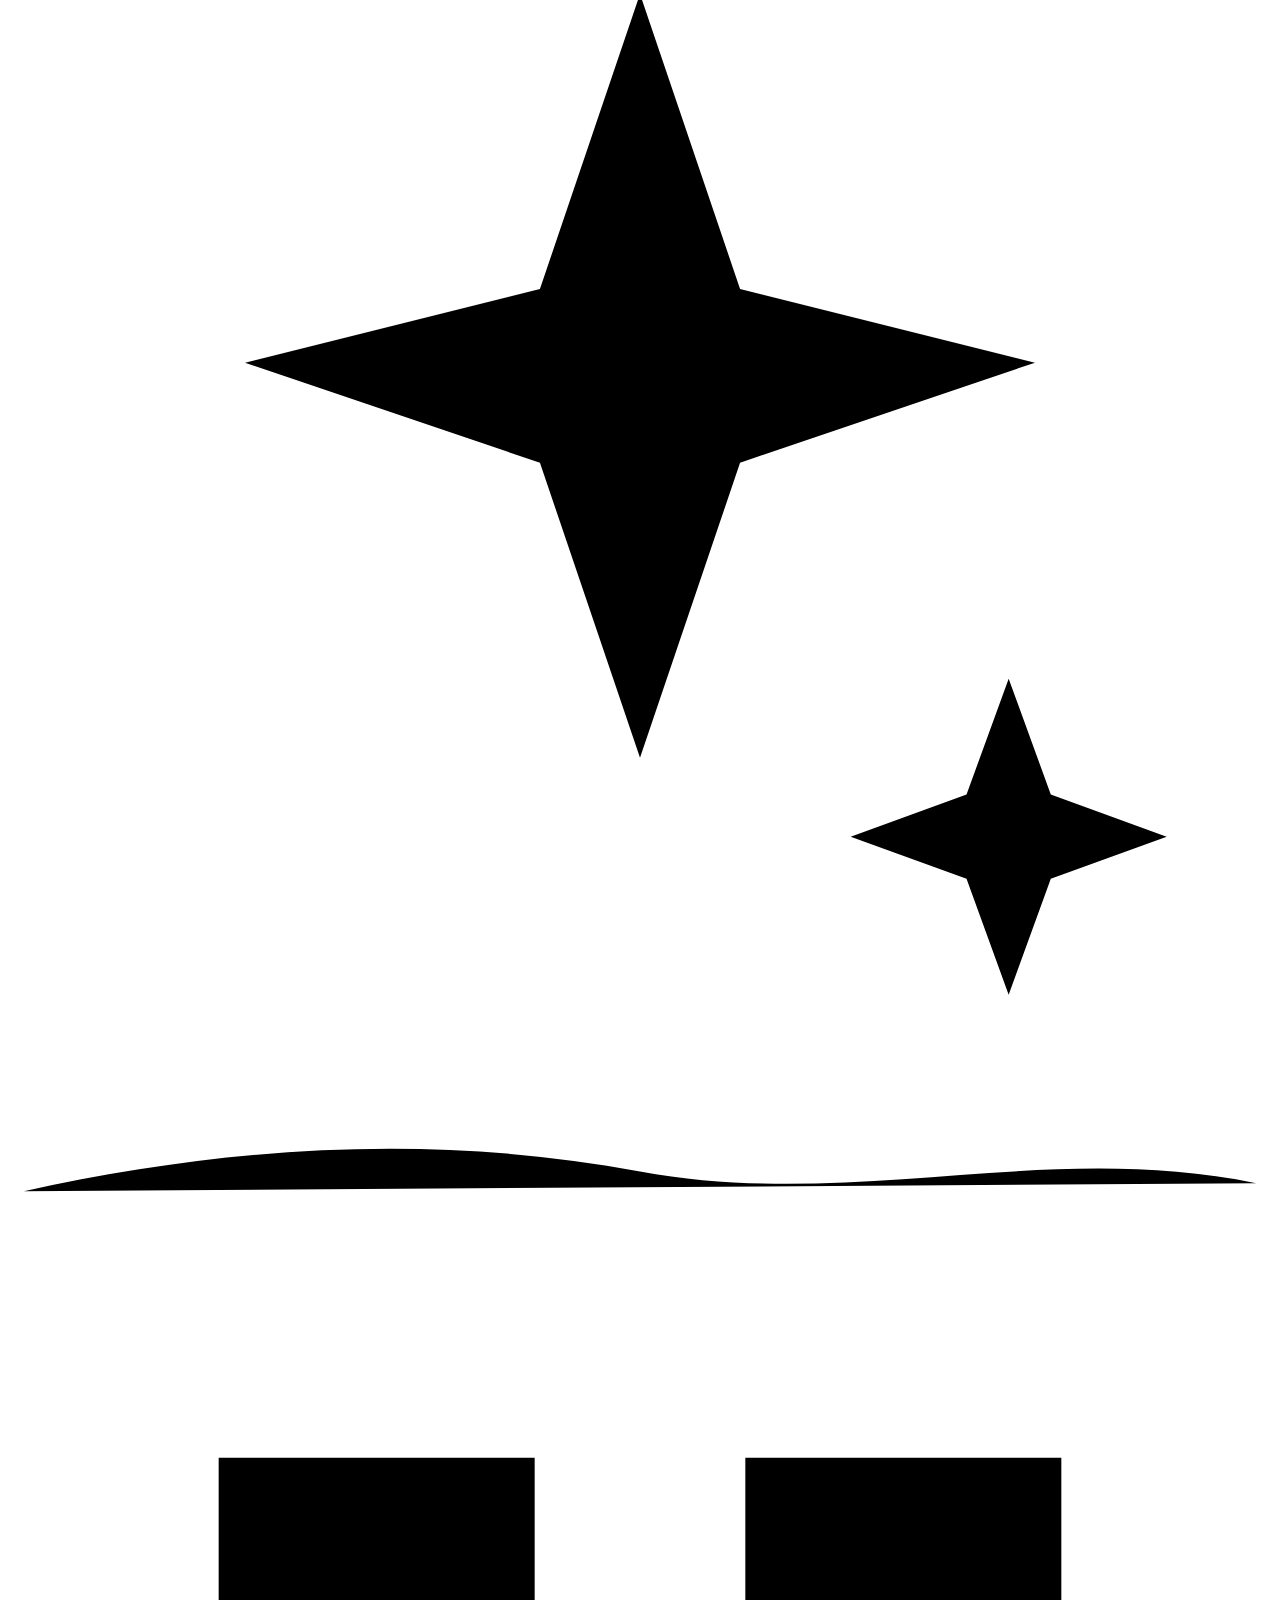
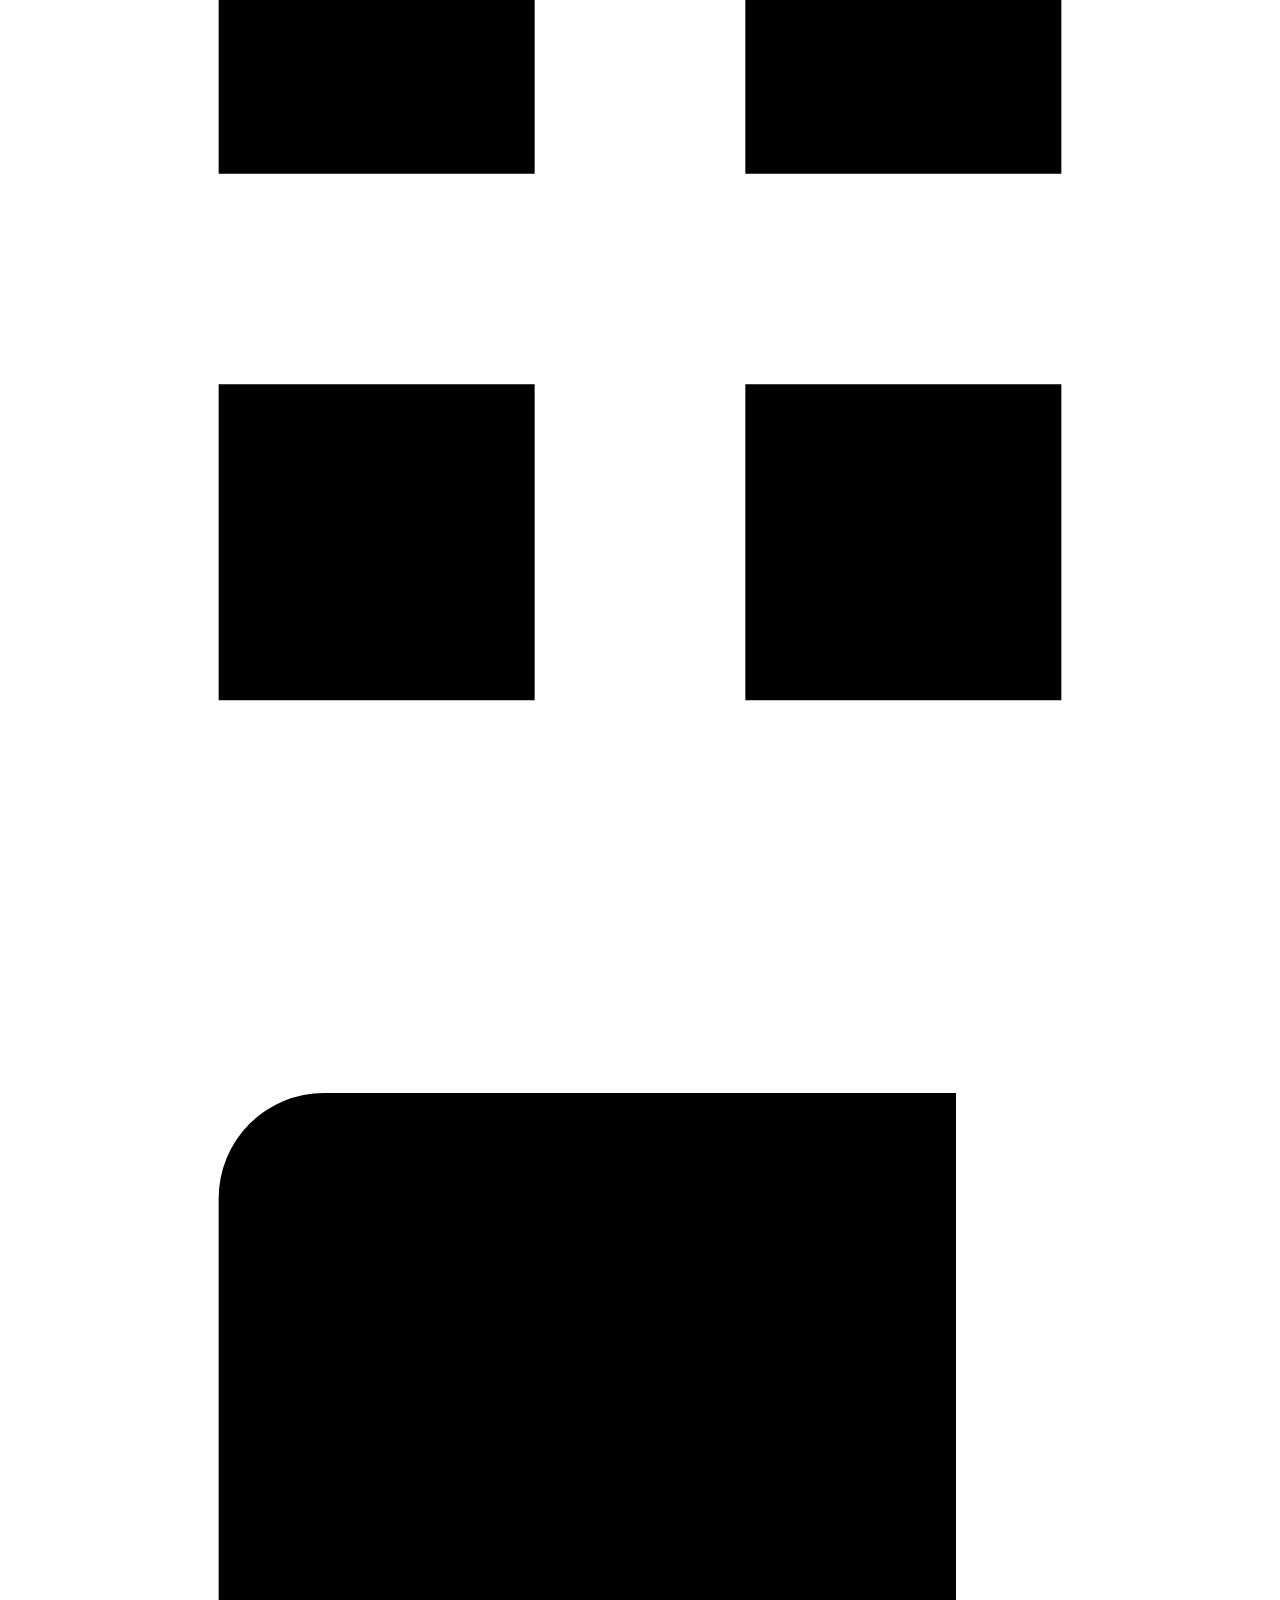
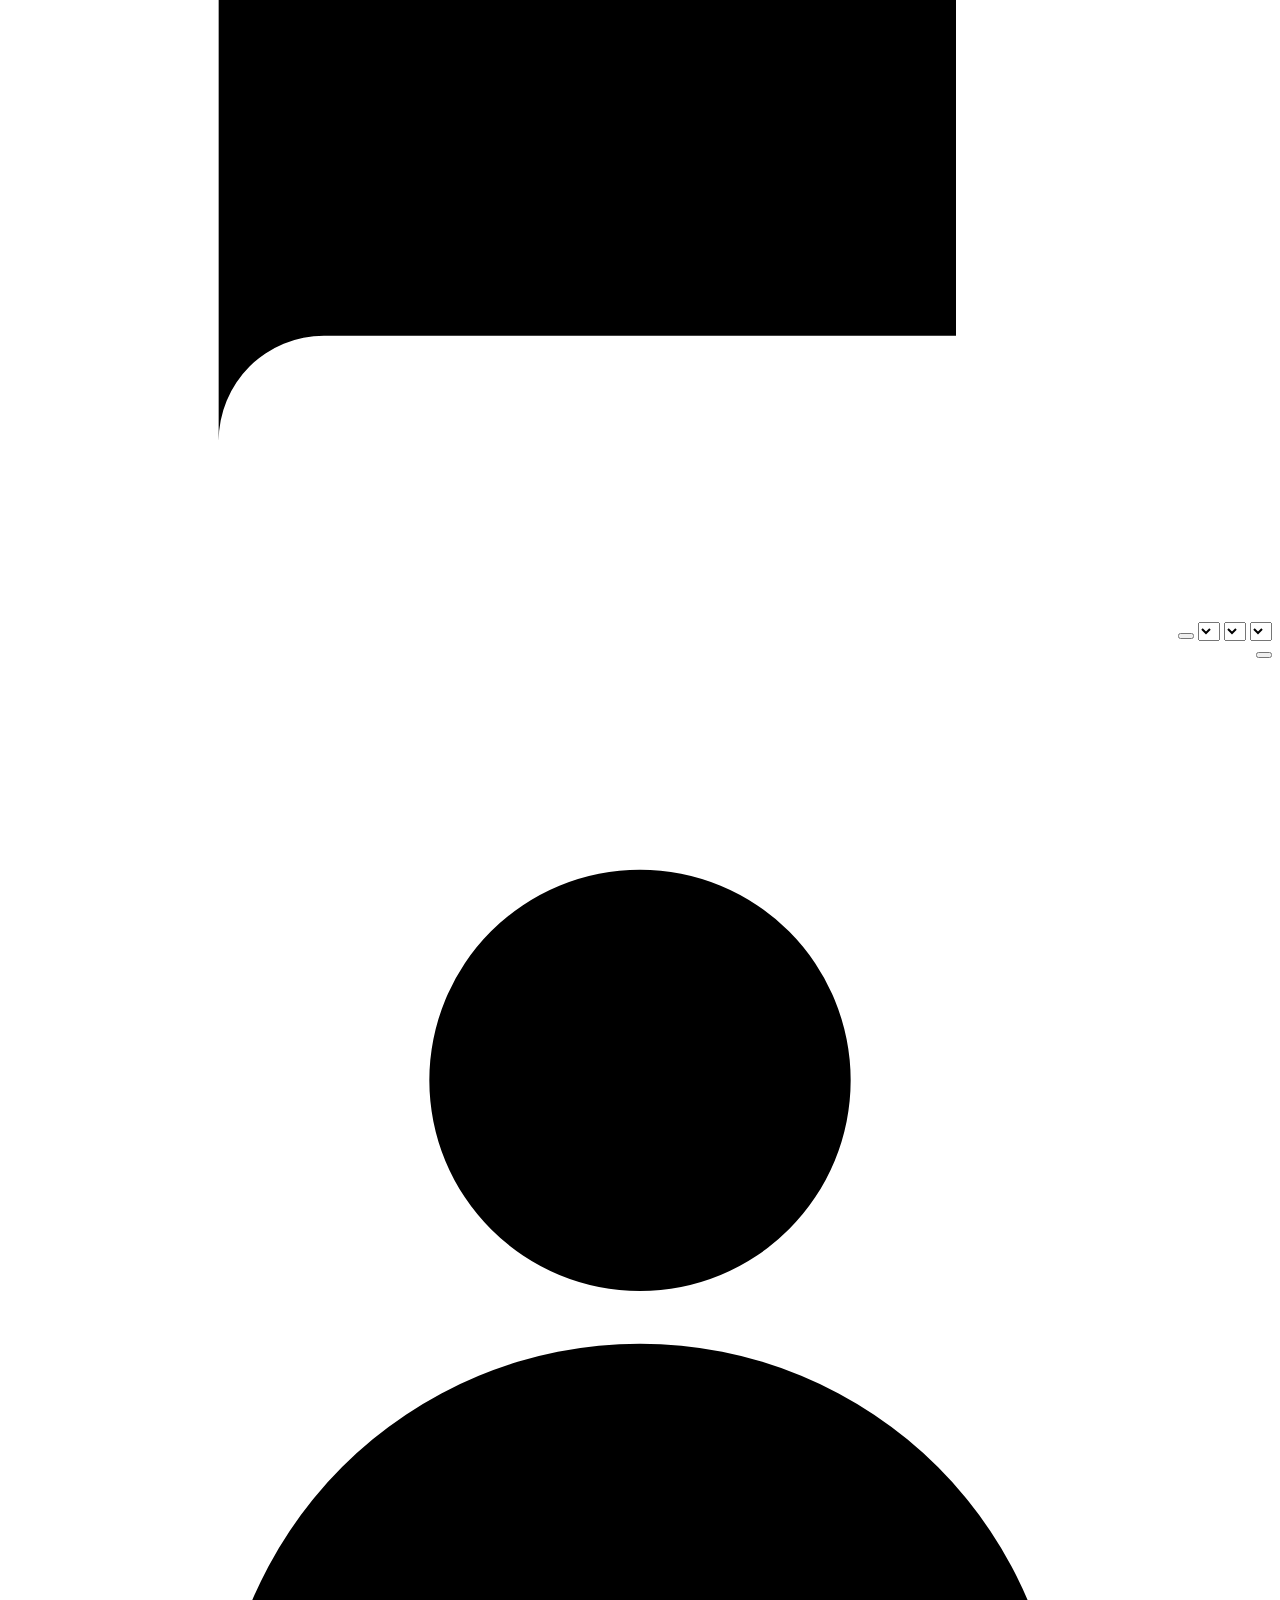
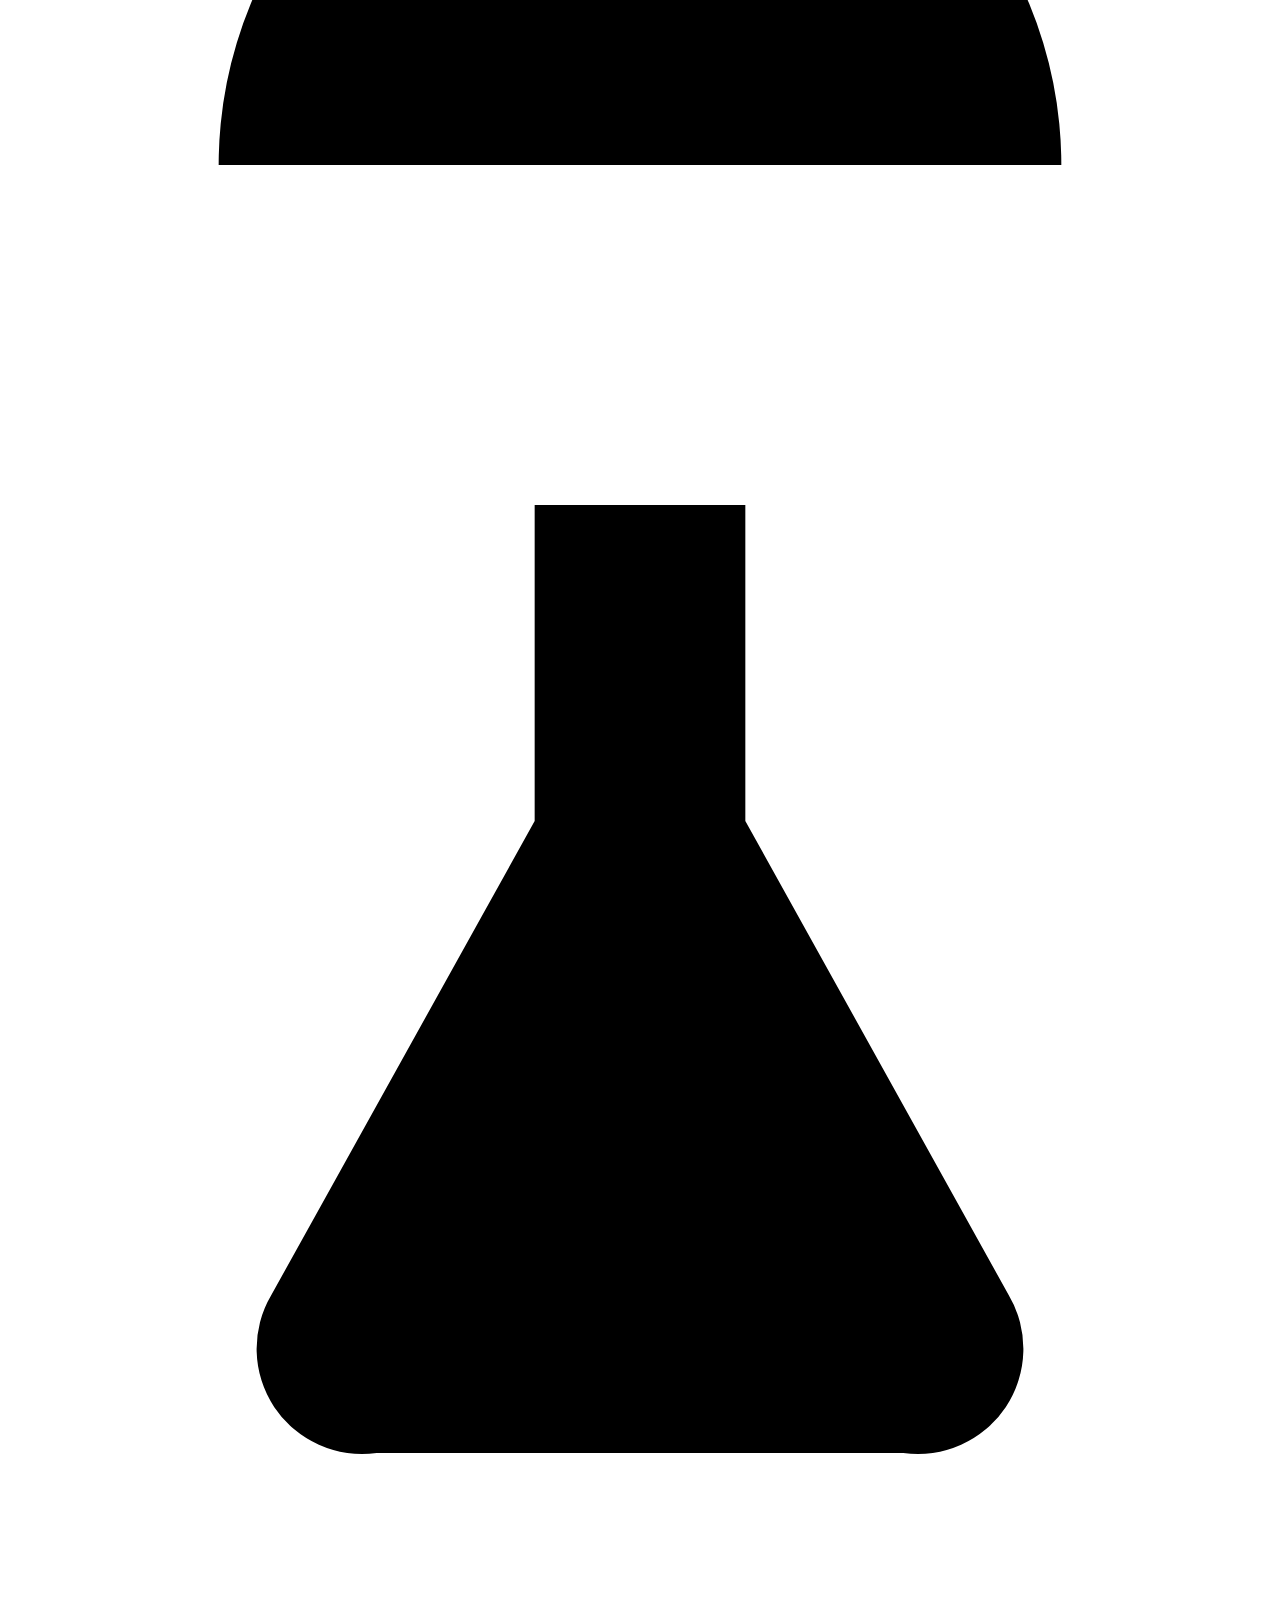
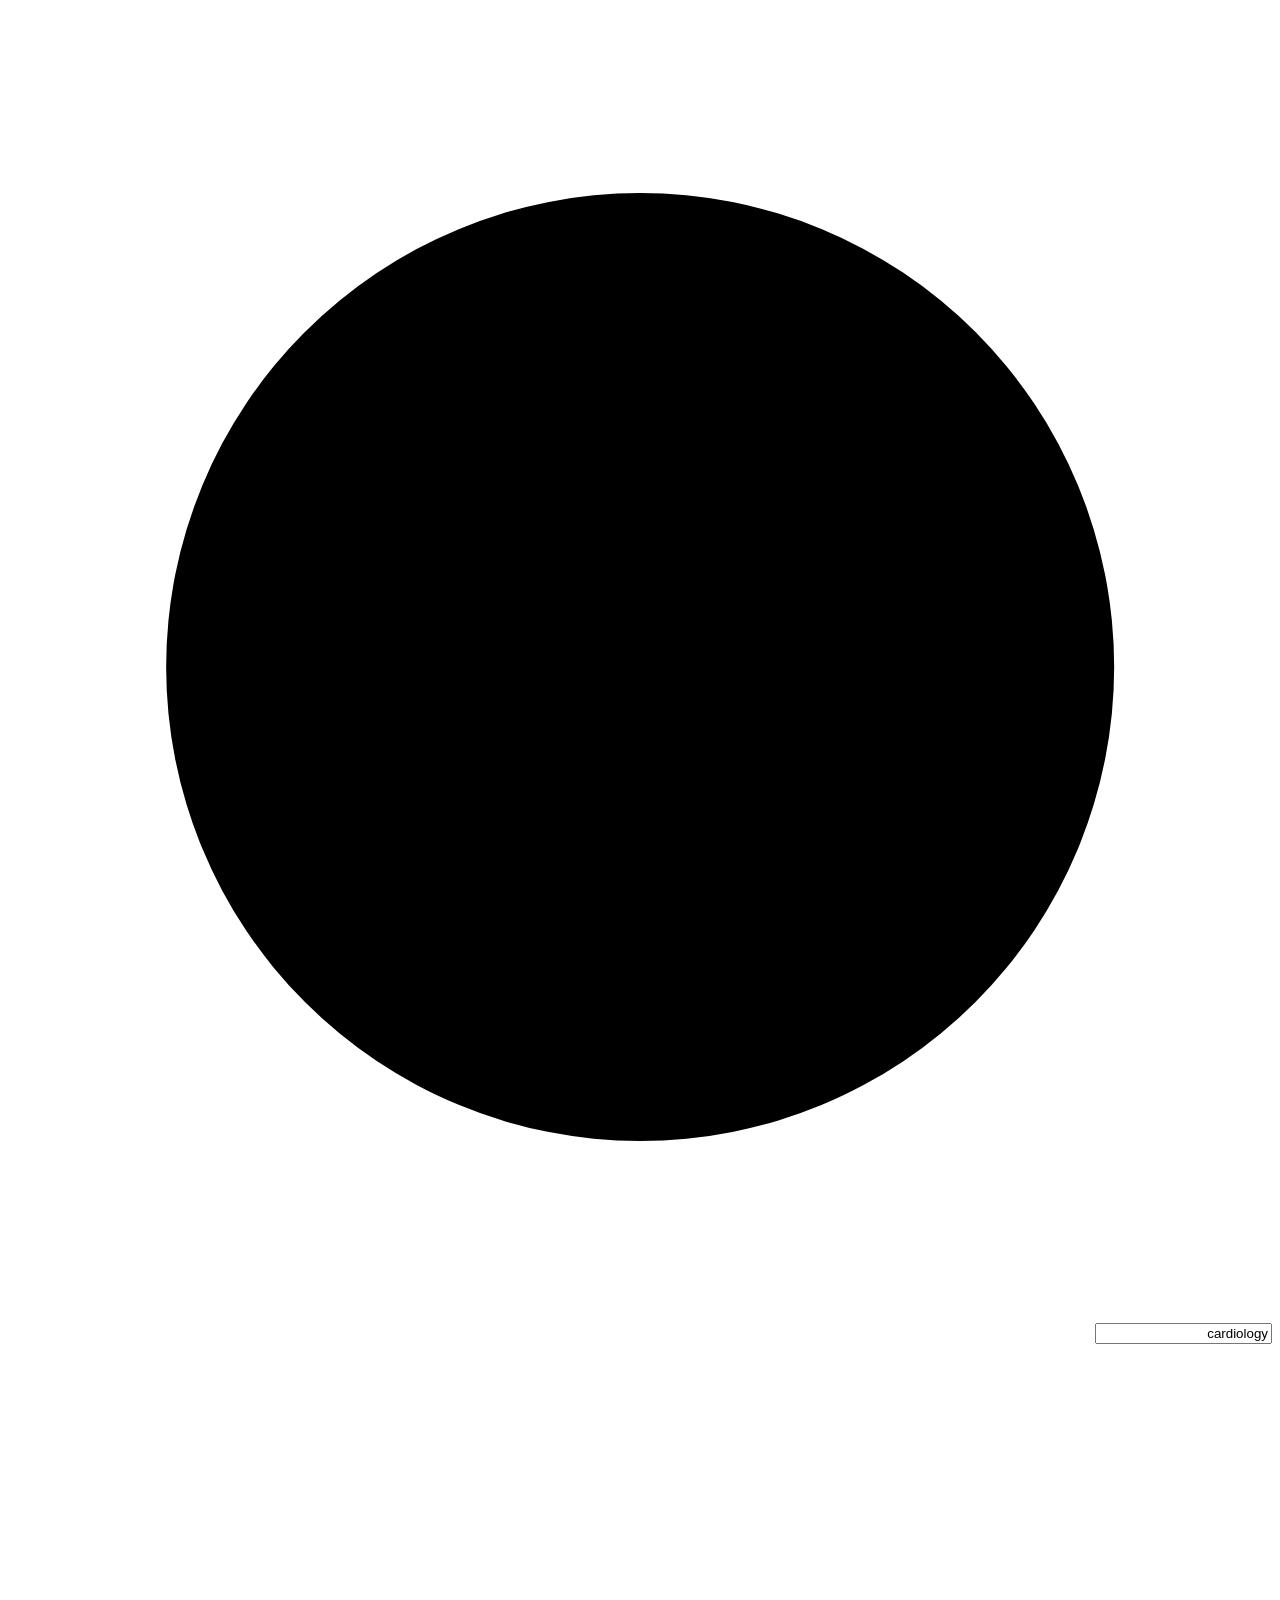
==== commit 827bc475: "Eight interface languages, a language menu, and the browser's language by default - The site now spe" ====
--- a/frontend/index.html
+++ b/frontend/index.html
@@ -24,7 +24,7 @@
     <link rel="preconnect" href="https://www.gutenberg.org">
     <link rel="dns-prefetch" href="https://covers.openlibrary.org">
     <link rel="stylesheet" href="https://fonts.googleapis.com/css2?family=Alexandria:wght@600;700;800&family=Amiri:wght@400;700&family=Fraunces:opsz,wght@9..144,600;9..144,700&family=IBM+Plex+Sans+Arabic:wght@400;500;600;700&display=swap">
-    <link rel="stylesheet" href="/style.css?v=21"> 
+    <link rel="stylesheet" href="/style.css?v=22">
     <meta name="google-site-verification" content="mr2m_OUyICgSG7KYmLlWVoiuB3-kiR-LwozvyM1Eqls" />
     <meta name="google-adsense-account" content="ca-pub-7058063023261152">
 </head>
@@ -59,7 +59,19 @@
                 <button type="submit" data-i="search"></button>
             </form>
             <div class="tools">
-                <button class="ibtn lang-btn" id="langBtn" type="button" aria-label="Language">EN</button>
+                <details class="lmenu" id="langMenu">
+                    <summary class="ibtn lang-btn" id="langBtn" data-iarl="lang_menu" aria-label="اللغة"><svg class="ic ic-globe" viewBox="0 0 24 24" aria-hidden="true"><circle cx="12" cy="12" r="9"/><path d="M3 12h18M12 3c2.8 3 2.8 15 0 18M12 3c-2.8 3-2.8 15 0 18"/></svg><span id="langCur">ع</span></summary>
+                    <div class="lmenu-list" id="langList">
+                        <a href="/?lang=ar" hreflang="ar" lang="ar" data-ui="ar">العربية</a>
+                        <a href="/?lang=en" hreflang="en" lang="en" data-ui="en">English</a>
+                        <a href="/?lang=zh" hreflang="zh" lang="zh" data-ui="zh">中文</a>
+                        <a href="/?lang=fr" hreflang="fr" lang="fr" data-ui="fr">Français</a>
+                        <a href="/?lang=es" hreflang="es" lang="es" data-ui="es">Español</a>
+                        <a href="/?lang=pt" hreflang="pt" lang="pt" data-ui="pt">Português</a>
+                        <a href="/?lang=ja" hreflang="ja" lang="ja" data-ui="ja">日本語</a>
+                        <a href="/?lang=de" hreflang="de" lang="de" data-ui="de">Deutsch</a>
+                    </div>
+                </details>
                 <button class="ibtn theme-btn" id="themeBtn" type="button" data-iarl="theme" aria-label="Theme">
                     <svg class="ic i-sun" viewBox="0 0 24 24" aria-hidden="true"><circle cx="12" cy="12" r="4"/><path d="M12 2v2M12 20v2M4.9 4.9l1.4 1.4M17.7 17.7l1.4 1.4M2 12h2M20 12h2M4.9 19.1l1.4-1.4M17.7 6.3l1.4-1.4"/></svg>
                     <svg class="ic i-moon" viewBox="0 0 24 24" aria-hidden="true"><path d="M20 14.5A8 8 0 0 1 9.5 4a8 8 0 1 0 10.5 10.5z"/><path class="tw" d="M17 3v3M15.5 4.5h3"/></svg>
@@ -245,7 +257,7 @@
         </div>
     </footer>
 
-    <script src="/app.js?v=22"></script>
+    <script src="/app.js?v=23"></script>
 </body>
 
 </html>
